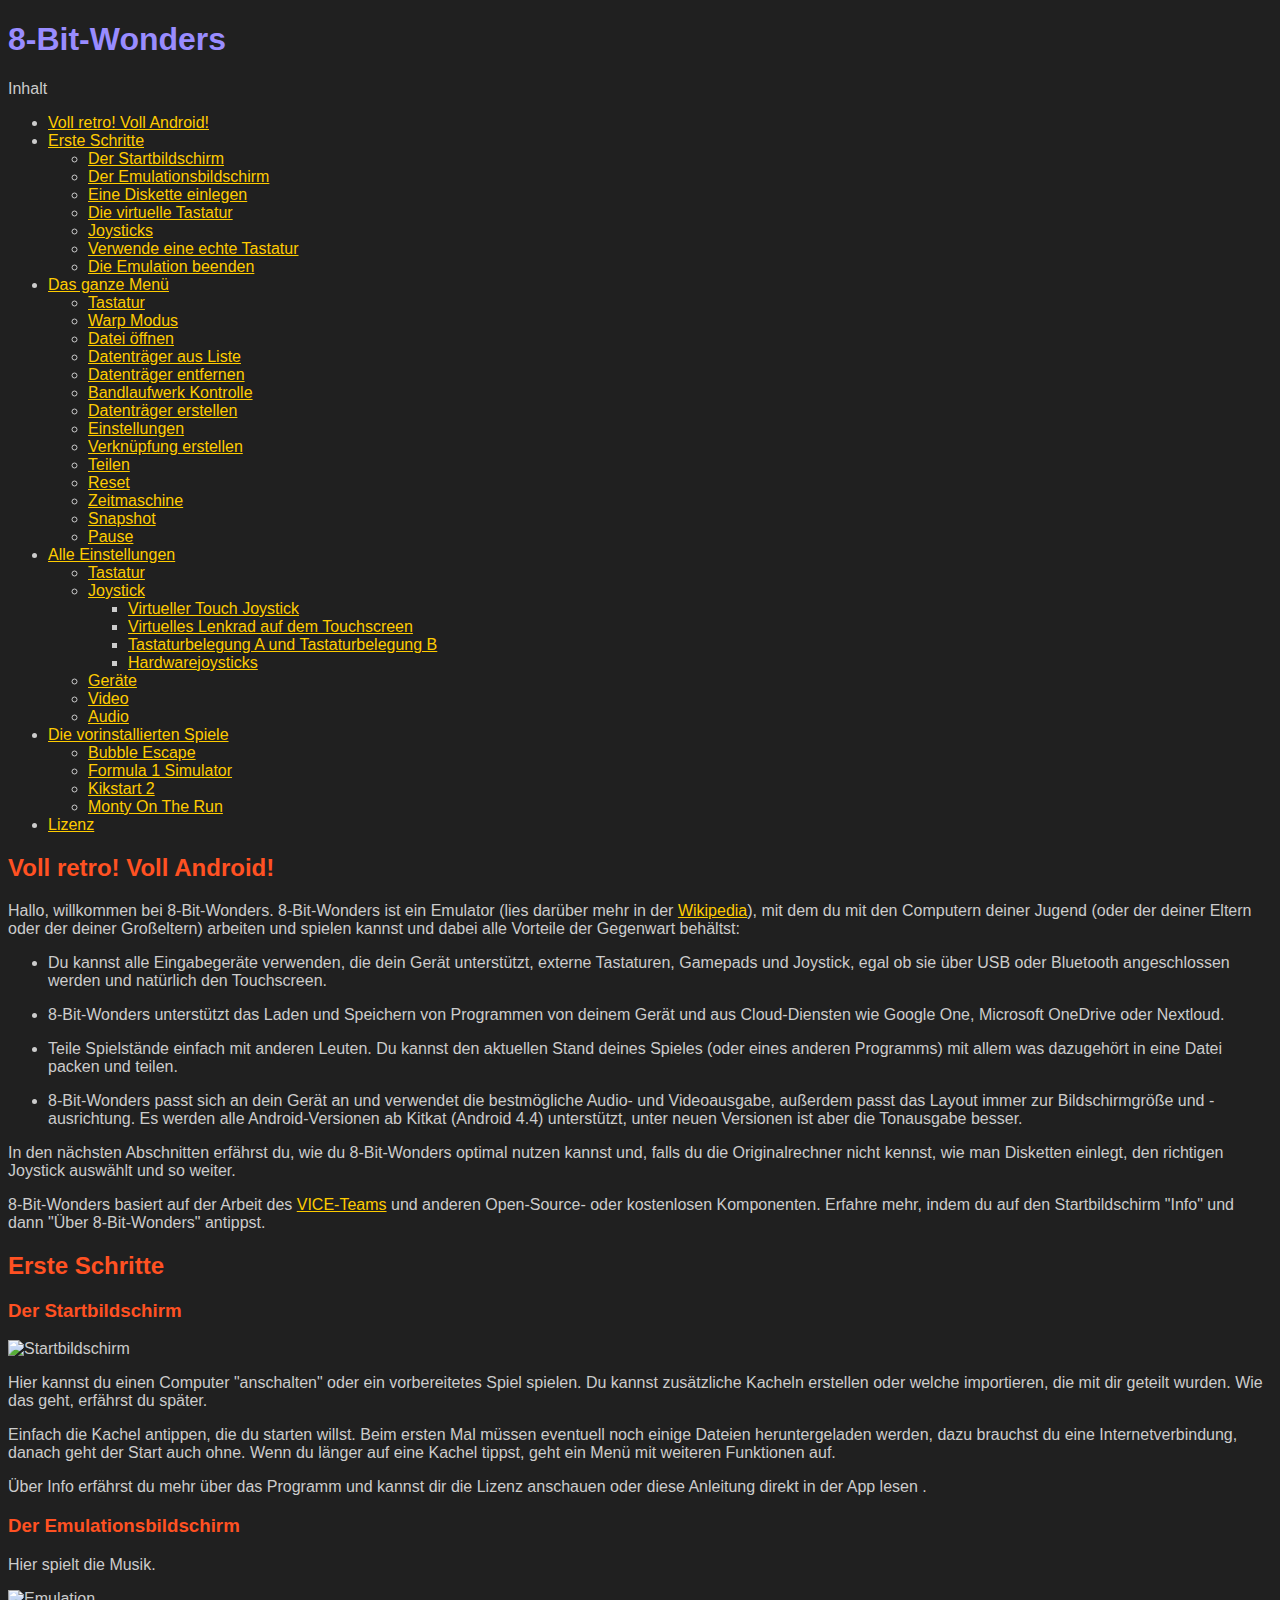
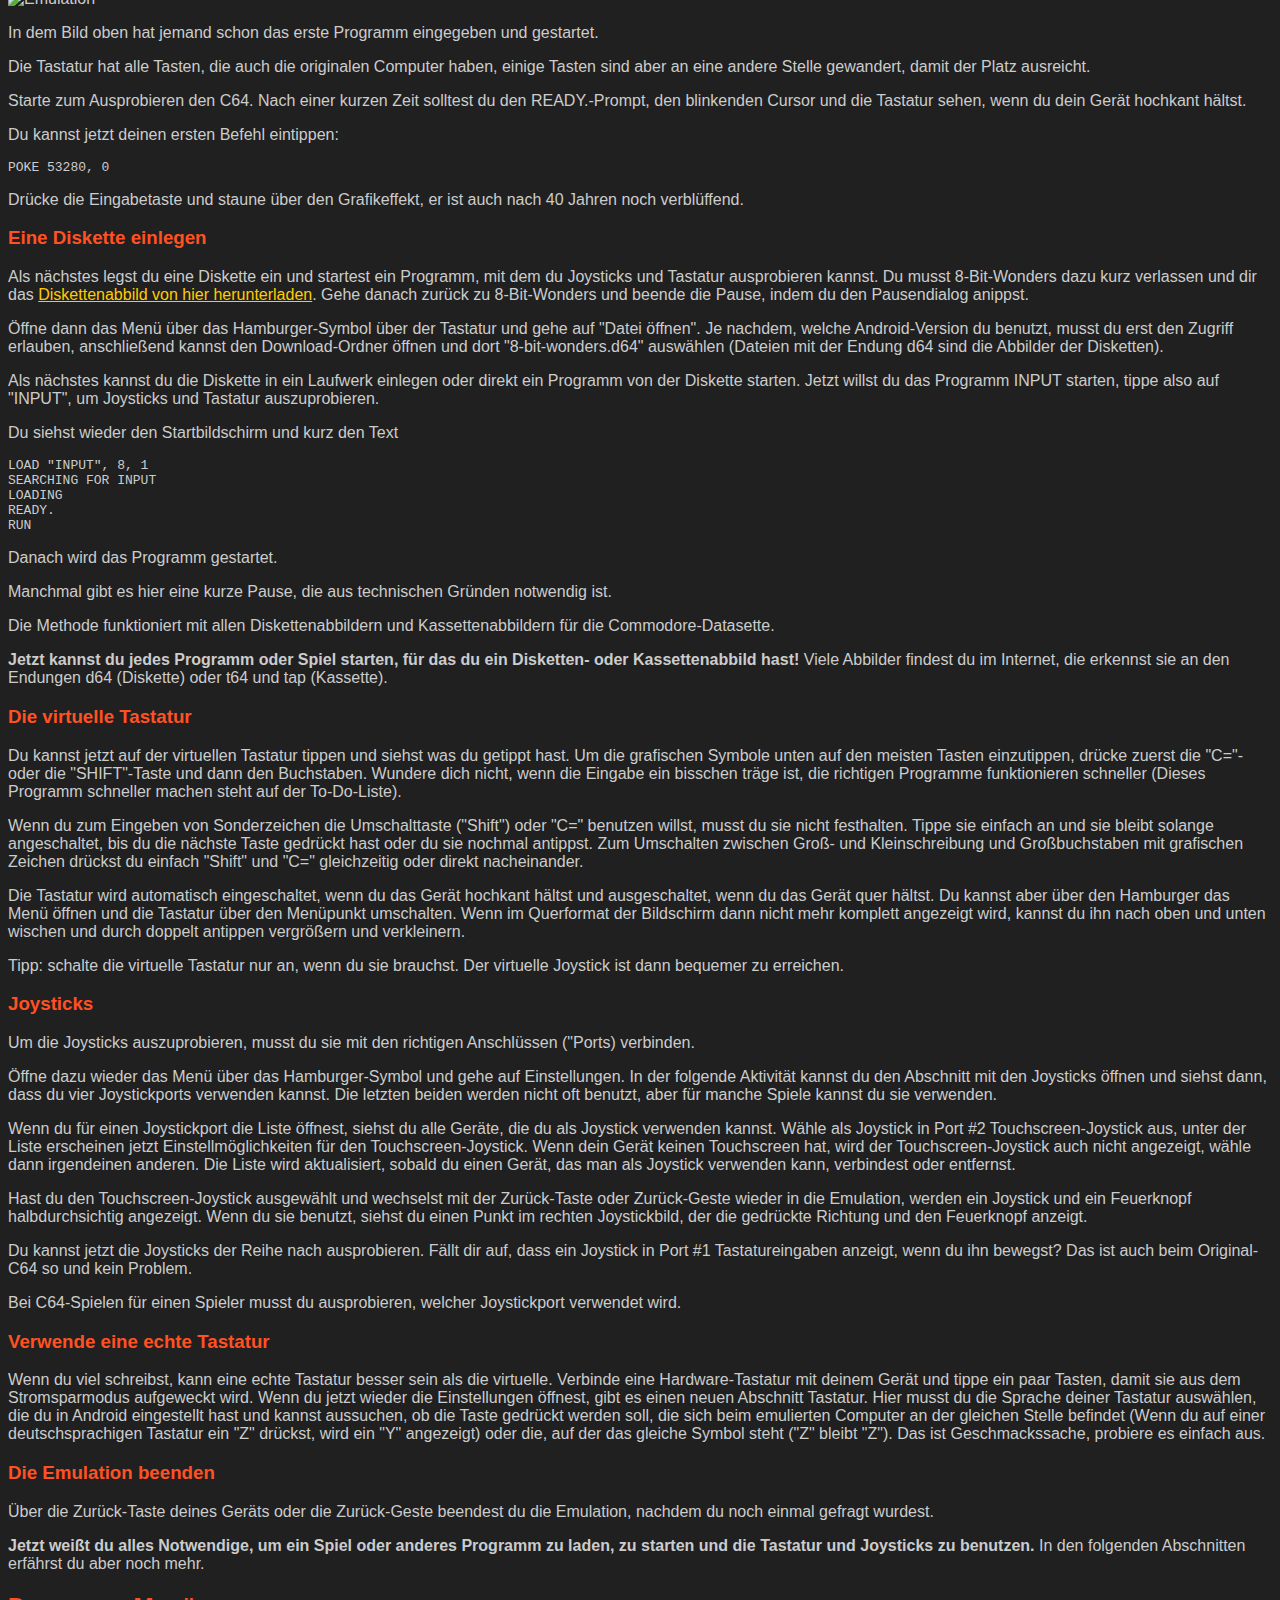
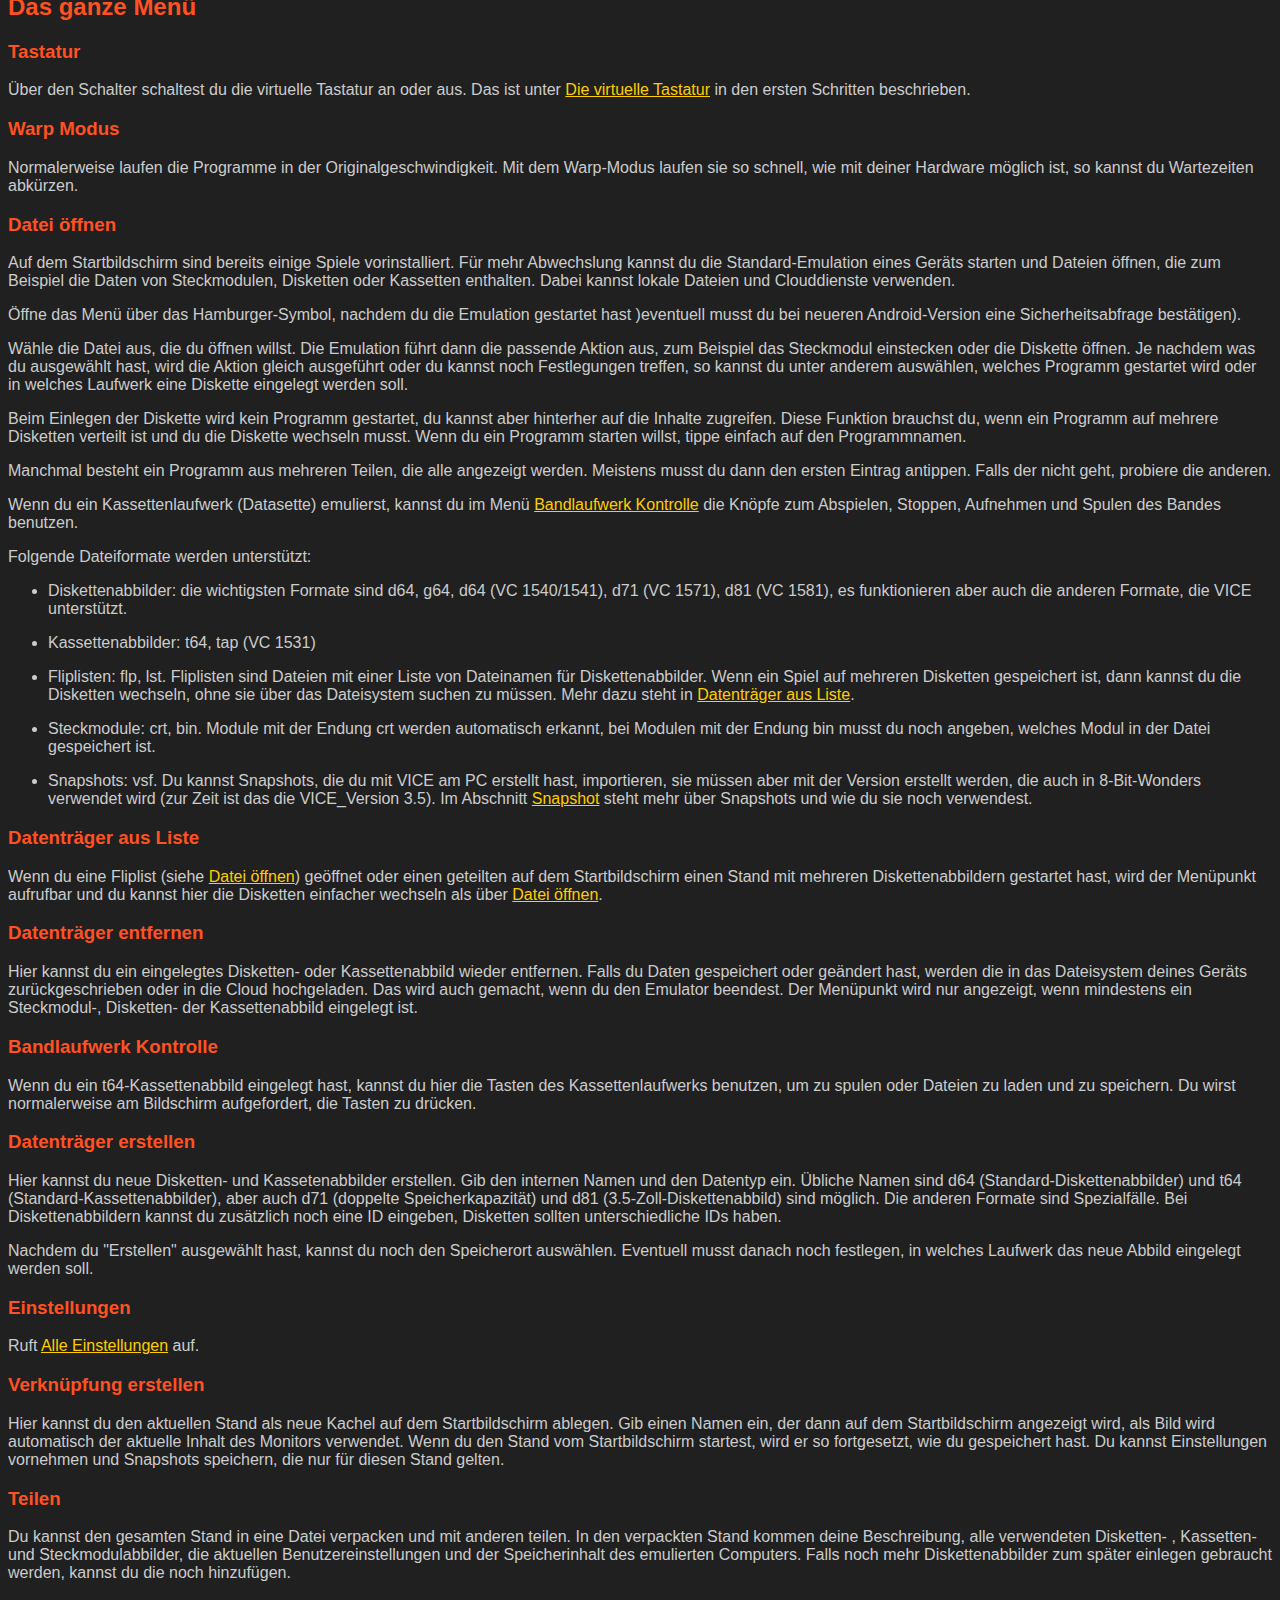
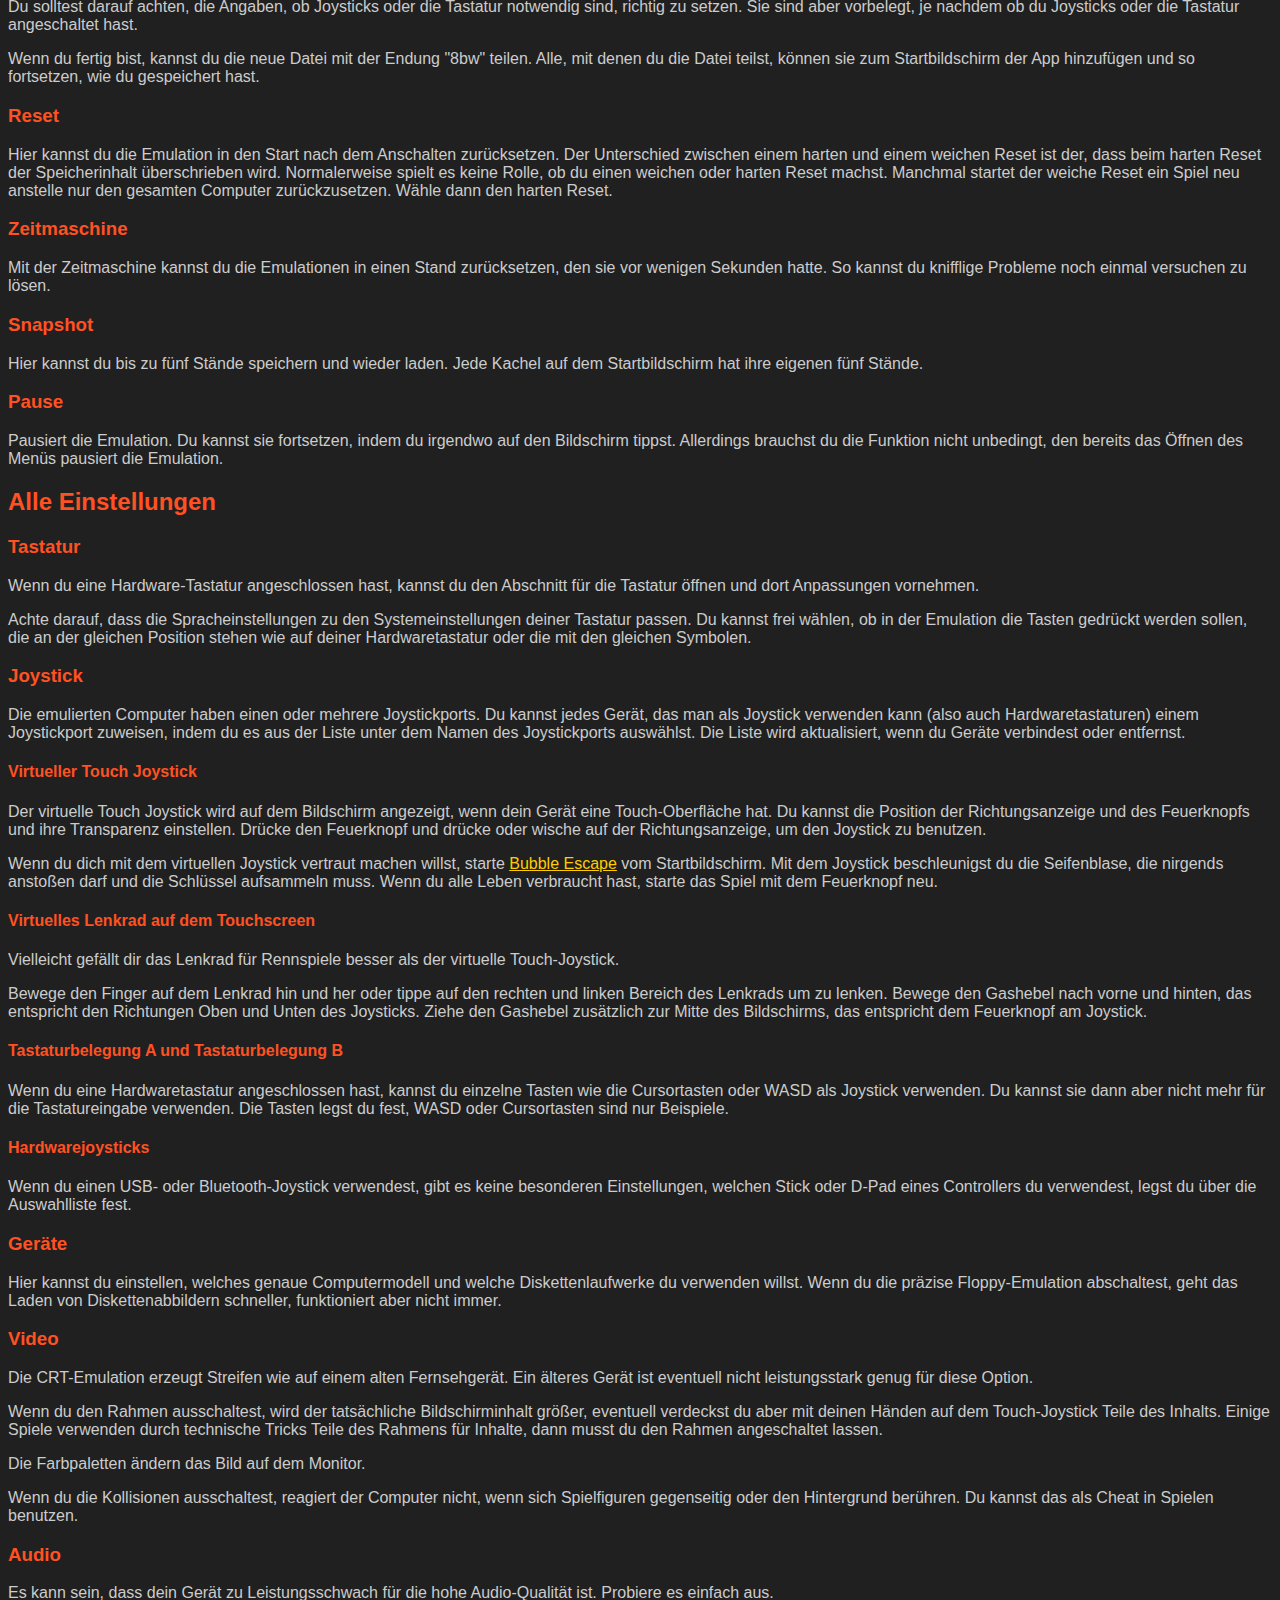
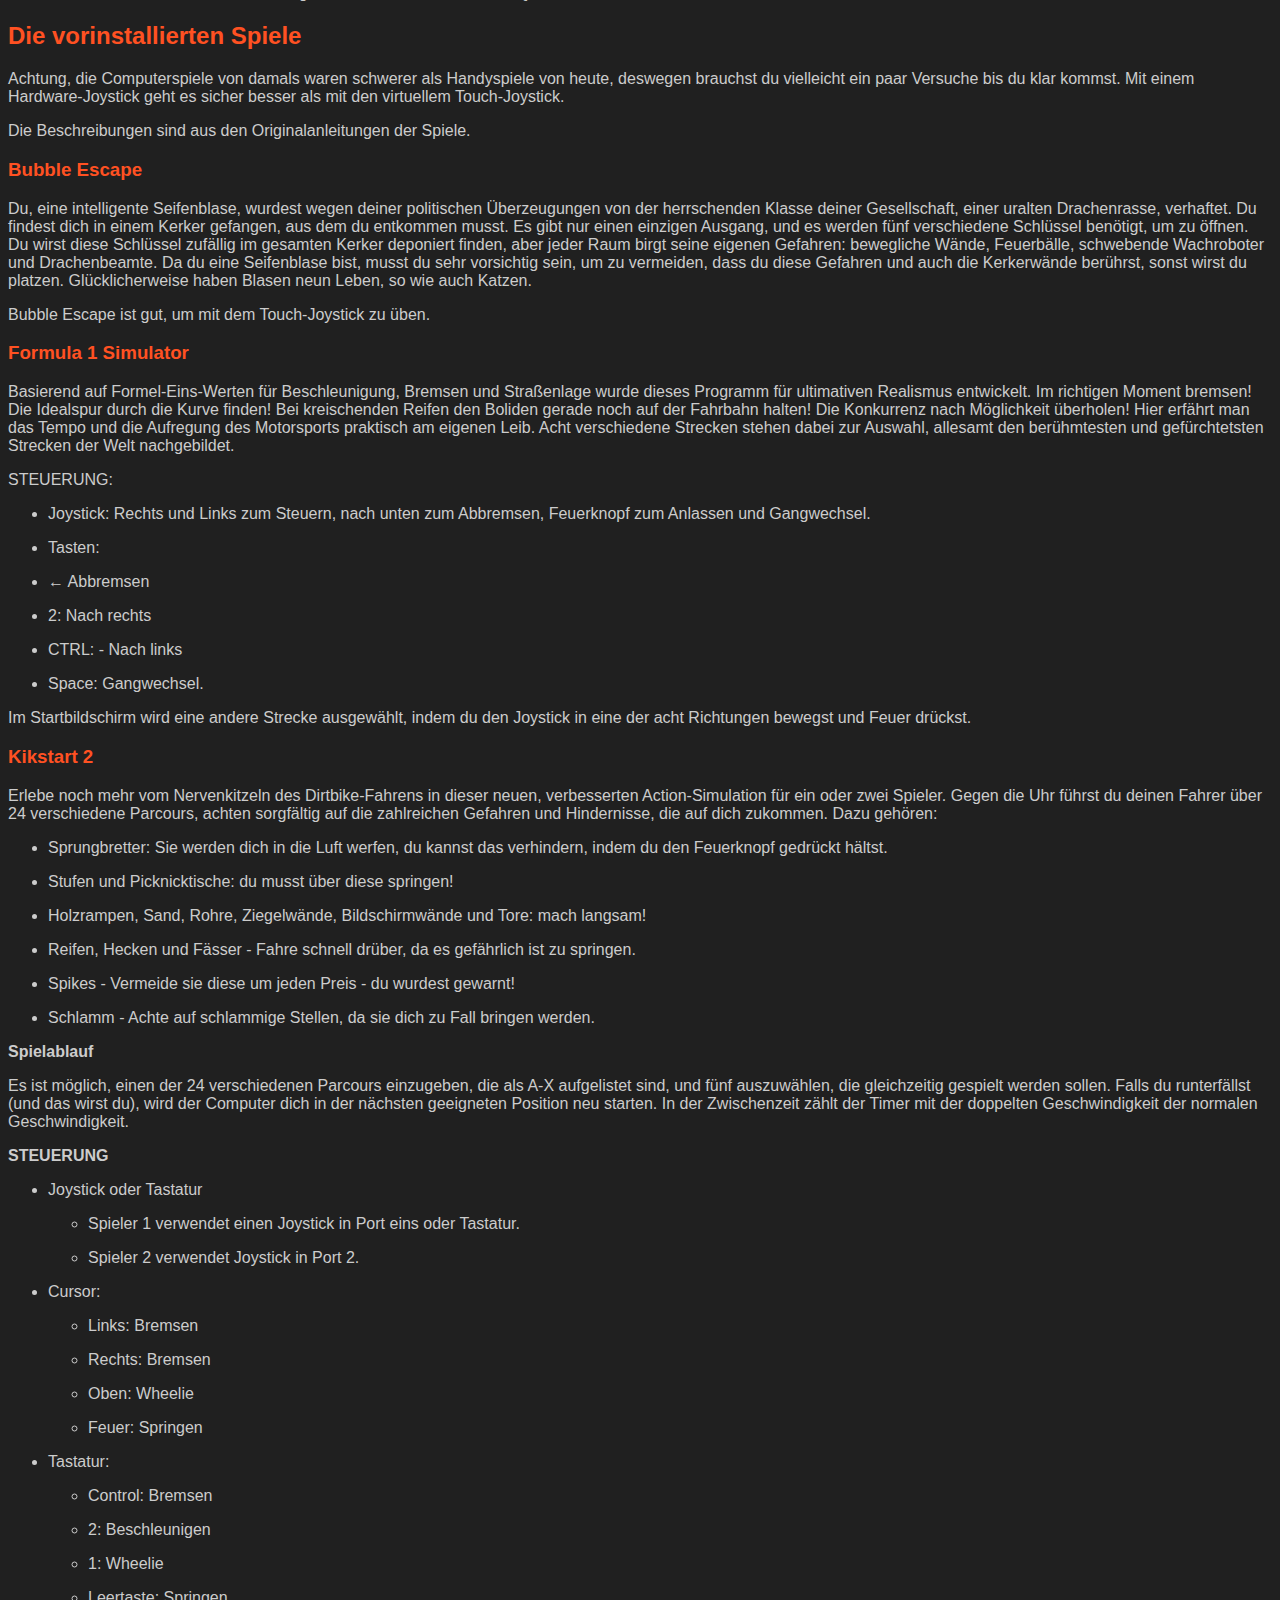
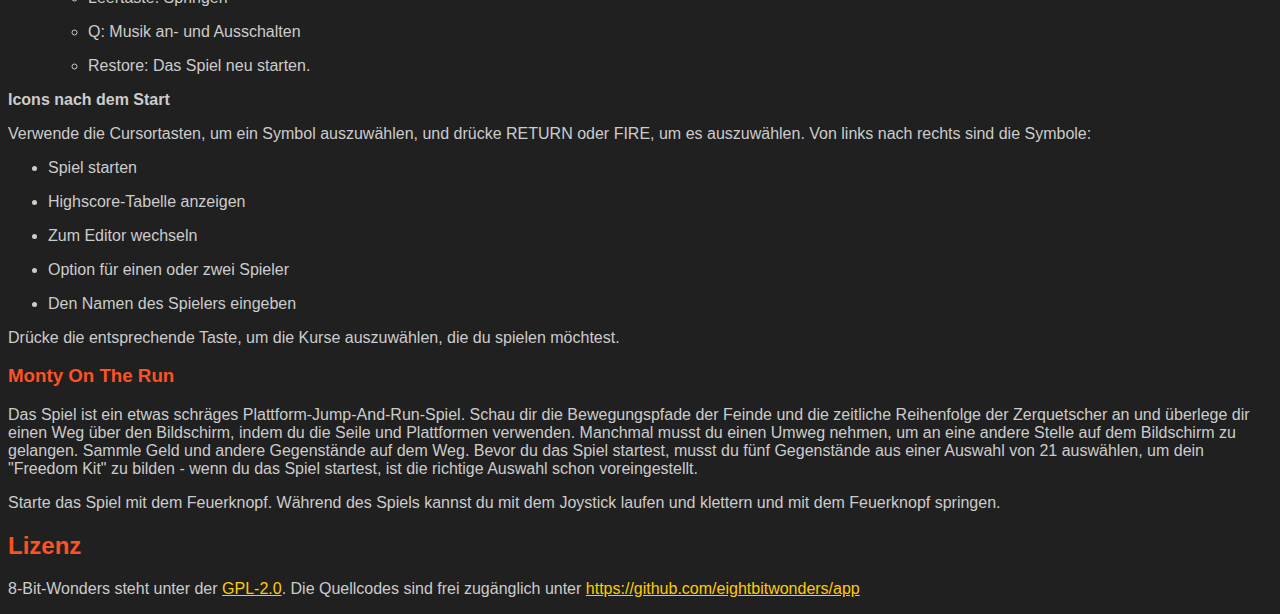
==== manual-de.html @ ad1c925b "#" ====
<!DOCTYPE html>
<html lang="en">
<head>
<meta charset="UTF-8">
<meta http-equiv="X-UA-Compatible" content="IE=edge">
<meta name="viewport" content="width=device-width, initial-scale=1.0">
<meta name="generator" content="Asciidoctor 2.0.16">
<title>8-Bit-Wonders</title>
<style>
/* Asciidoctor default stylesheet | MIT License | https://asciidoctor.org */

@import url(https://cdn.jsdelivr.net/gh/asciidoctor/asciidoctor@2.0/data/stylesheets/asciidoctor-default.css); /* Default asciidoc style framework - important */

/* CUSTOMISATIONS */
/* Change the values in root for quick customisation. If you want even more fine grain... venture further. */

:root{
--maincolor:#202020;
--primarycolor:#998cff;
--secondarycolor:#ff5122;
--tertiarycolor:#9084e7;
--sidebarbackground:#202020;
--linkcolor:#ffcc00;
--linkcoloralternate:#ffcc00;
--white:#cccccc;
}

/* Text styles */

body{font-family: Verdana, Helvetica, sans-serif;background-color: var(--maincolor);color:var(--white);}

h1{color:var(--primarycolor) !important;font-family:Verdana, Helvetica,sans-serif;}
h2,h3,h4,h5,h6{color:var(--secondarycolor) !important;font-family:Verdana, Helvetica,sans-serif;}
.title{color:var(--white) !important;font-family:Verdana, Helvetica,sans-serif;font-style: normal; font-weight: normal;}
p{font-family: Verdana, Helvetica,sans-serif ! important}
toc.toc2 a:link{color:var(--linkcolor);}
blockquote{color:var(--tertiarycolor) !important}
.quoteblock{color:var(--white)}
code{color:var(--linkcoloralternate);background-color: var(--sidebarbackground) !important}
a:hover,a:focus{color:var(--linkcolor);}

img {
  display: block;
  margin-left: auto;
  margin-right: auto;
}
/* Table styles */
th{background-color: var(--maincolor);color:var(--white) !important;}
td{background-color: var(--maincolor);color: var(--linkcoloralternate) !important}



#toc.toc2{background-color:var(--sidebarbackground);}
#toctitle{color:var(--white);}

/* Responsiveness fixes */
video {
  max-width: 100%;
}

@media all and (max-width: 600px) {
  table {
    width: 55vw!important;
    font-size: 3vw;
  }
}

.exampleblock > .content {
  background-color: var(--maincolor);
}

a {
  color: var(--linkcolor);
}

.admonitionblock td.icon .icon-tip::before {
  text-shadow: none;
  color: var(--white);
}
.admonitionblock td.icon .icon-note::before {
  color: var(--tertiarycolor);
}
.admonitionblock td.icon .icon-important::before {
  color: var(--linkcolor);
}
/*.admonitionblock td.icon .icon-caution::before {
  color: var(--linkcoloralternate);
}*/
.admonitionblock td.icon .icon-warning::before {
  color: var(--primarycolor);
}

#preamble > .sectionbody > .paragraph:first-of-type p {
  color: var(--white);
}

.quoteblock blockquote::before {
  color: var(--primarycolor);
}
.quoteblock .attribution cite, .verseblock .attribution cite {
  color: var(--white);
}
.verseblock pre {
  color: var(--white);
}
.quoteblock blockquote, .quoteblock blockquote p {
  color: var(--white);
}

.listingblock.content.pre {
}
.sidebarblock {
  background: var(--sidebarbackground);
}
.literalblock pre, .listingblock pre:not(.highlight), .listingblock pre[class="highlight"], .listingblock pre[class^="highlight "], .listingblock pre.CodeRay, .listingblock pre.prettyprint {
  background: var(--sidebarbackground);
  color: var(--white);
}

#header .details {
  color: var(--white);
}
#header .details span.email a {
  color: var(--linkcoloralternate);
}

</style>
<link rel="stylesheet" href="https://cdnjs.cloudflare.com/ajax/libs/font-awesome/4.7.0/css/font-awesome.min.css">
</head>
<body class="article toc2 toc-left">
<div id="header">
<h1>8-Bit-Wonders</h1>
<div id="toc" class="toc2">
<div id="toctitle">Inhalt</div>
<ul class="sectlevel1">
<li><a href="#_voll_retro_voll_android">Voll retro! Voll Android!</a></li>
<li><a href="#_erste_schritte">Erste Schritte</a>
<ul class="sectlevel2">
<li><a href="#_der_startbildschirm">Der Startbildschirm</a></li>
<li><a href="#_der_emulationsbildschirm">Der Emulationsbildschirm</a></li>
<li><a href="#_eine_diskette_einlegen">Eine Diskette einlegen</a></li>
<li><a href="#_die_virtuelle_tastatur">Die virtuelle Tastatur</a></li>
<li><a href="#_joysticks">Joysticks</a></li>
<li><a href="#_verwende_eine_echte_tastatur">Verwende eine echte Tastatur</a></li>
<li><a href="#_die_emulation_beenden">Die Emulation beenden</a></li>
</ul>
</li>
<li><a href="#_das_ganze_menü">Das ganze Menü</a>
<ul class="sectlevel2">
<li><a href="#_tastatur">Tastatur</a></li>
<li><a href="#_warp_modus">Warp Modus</a></li>
<li><a href="#_datei_öffnen">Datei öffnen</a></li>
<li><a href="#_datenträger_aus_liste">Datenträger aus Liste</a></li>
<li><a href="#_datenträger_entfernen">Datenträger entfernen</a></li>
<li><a href="#_bandlaufwerk_kontrolle">Bandlaufwerk Kontrolle</a></li>
<li><a href="#_datenträger_erstellen">Datenträger erstellen</a></li>
<li><a href="#_einstellungen">Einstellungen</a></li>
<li><a href="#_verknüpfung_erstellen">Verknüpfung erstellen</a></li>
<li><a href="#_teilen">Teilen</a></li>
<li><a href="#_reset">Reset</a></li>
<li><a href="#_zeitmaschine">Zeitmaschine</a></li>
<li><a href="#_snapshot">Snapshot</a></li>
<li><a href="#_pause">Pause</a></li>
</ul>
</li>
<li><a href="#_alle_einstellungen">Alle Einstellungen</a>
<ul class="sectlevel2">
<li><a href="#_tastatur_2">Tastatur</a></li>
<li><a href="#_joystick">Joystick</a>
<ul class="sectlevel3">
<li><a href="#_virtueller_touch_joystick">Virtueller Touch Joystick</a></li>
<li><a href="#_virtuelles_lenkrad_auf_dem_touchscreen">Virtuelles Lenkrad auf dem Touchscreen</a></li>
<li><a href="#_tastaturbelegung_a_und_tastaturbelegung_b">Tastaturbelegung A und Tastaturbelegung B</a></li>
<li><a href="#_hardwarejoysticks">Hardwarejoysticks</a></li>
</ul>
</li>
<li><a href="#_geräte">Geräte</a></li>
<li><a href="#_video">Video</a></li>
<li><a href="#_audio">Audio</a></li>
</ul>
</li>
<li><a href="#_die_vorinstallierten_spiele">Die vorinstallierten Spiele</a>
<ul class="sectlevel2">
<li><a href="#_bubble_escape">Bubble Escape</a></li>
<li><a href="#_formula_1_simulator">Formula 1 Simulator</a></li>
<li><a href="#_kikstart_2">Kikstart 2</a></li>
<li><a href="#_monty_on_the_run">Monty On The Run</a></li>
</ul>
</li>
<li><a href="#_lizenz">Lizenz</a></li>
</ul>
</div>
</div>
<div id="content">
<div class="sect1">
<h2 id="_voll_retro_voll_android">Voll retro! Voll Android!</h2>
<div class="sectionbody">
<div class="paragraph">
<p>Hallo, willkommen bei 8-Bit-Wonders. 8-Bit-Wonders ist ein Emulator (lies darüber mehr in der <a href="https://de.wikipedia.org/wiki/Emulator">Wikipedia</a>), mit dem du mit den Computern deiner Jugend (oder der deiner Eltern oder der deiner Großeltern) arbeiten und spielen kannst und dabei alle Vorteile der Gegenwart behältst:</p>
</div>
<div class="ulist">
<ul>
<li>
<p>Du kannst alle Eingabegeräte verwenden, die dein Gerät unterstützt, externe Tastaturen, Gamepads und Joystick, egal ob sie über USB oder Bluetooth angeschlossen werden und natürlich den Touchscreen.</p>
</li>
<li>
<p>8-Bit-Wonders unterstützt das Laden und Speichern von Programmen von deinem Gerät und aus Cloud-Diensten wie Google One, Microsoft OneDrive oder Nextloud.</p>
</li>
<li>
<p>Teile Spielstände einfach mit anderen Leuten. Du kannst den aktuellen Stand deines Spieles (oder eines anderen Programms) mit allem was dazugehört in eine Datei packen und teilen.</p>
</li>
<li>
<p>8-Bit-Wonders passt sich an dein Gerät an und verwendet die bestmögliche Audio- und Videoausgabe, außerdem passt das Layout immer zur Bildschirmgröße und -ausrichtung. Es werden alle Android-Versionen ab Kitkat (Android 4.4) unterstützt, unter neuen Versionen ist aber die Tonausgabe besser.</p>
</li>
</ul>
</div>
<div class="paragraph">
<p>In den nächsten Abschnitten erfährst du, wie du 8-Bit-Wonders optimal nutzen kannst und, falls du die Originalrechner nicht kennst, wie man Disketten einlegt, den richtigen Joystick auswählt und so weiter.</p>
</div>
<div class="paragraph">
<p>8-Bit-Wonders basiert auf der Arbeit des <a href="https://vice-emu.sourceforge.io/">VICE-Teams</a> und anderen Open-Source- oder kostenlosen Komponenten. Erfahre mehr, indem du auf den Startbildschirm "Info" und dann "Über 8-Bit-Wonders" antippst.</p>
</div>
</div>
</div>
<div class="sect1">
<h2 id="_erste_schritte">Erste Schritte</h2>
<div class="sectionbody">
<div class="sect2">
<h3 id="_der_startbildschirm">Der Startbildschirm</h3>
<div class="imageblock">
<div class="content">
<img src="../images/main.png" alt="Startbildschirm">
</div>
</div>
<div class="paragraph">
<p>Hier kannst du einen Computer "anschalten" oder ein vorbereitetes Spiel spielen. Du kannst zusätzliche Kacheln erstellen oder welche importieren, die mit dir geteilt wurden. Wie das geht, erfährst du später.</p>
</div>
<div class="paragraph">
<p>Einfach die Kachel antippen, die du starten willst.
Beim ersten Mal müssen eventuell noch einige Dateien heruntergeladen werden,
dazu brauchst du eine Internetverbindung, danach geht der Start auch ohne.
Wenn du länger auf eine Kachel tippst, geht ein Menü mit weiteren Funktionen auf.</p>
</div>
<div class="paragraph">
<p>Über Info erfährst du mehr über das Programm und kannst dir die Lizenz anschauen
oder diese Anleitung direkt in der App lesen
.</p>
</div>
</div>
<div class="sect2">
<h3 id="_der_emulationsbildschirm">Der Emulationsbildschirm</h3>
<div class="paragraph">
<p>Hier spielt die Musik.</p>
</div>
<div class="imageblock">
<div class="content">
<img src="../images/emulation-de.png" alt="Emulation">
</div>
</div>
<div class="paragraph">
<p>In dem Bild oben hat jemand schon das erste Programm eingegeben und gestartet.</p>
</div>
<div class="paragraph">
<p>Die Tastatur hat alle Tasten, die auch die originalen Computer haben,
einige Tasten sind aber an eine andere Stelle gewandert, damit der Platz ausreicht.</p>
</div>
<div class="paragraph">
<p>Starte zum Ausprobieren den C64. Nach einer kurzen Zeit solltest du den READY.-Prompt, den blinkenden Cursor und die Tastatur sehen, wenn du dein Gerät hochkant hältst.</p>
</div>
<div class="paragraph">
<p>Du kannst jetzt deinen ersten Befehl eintippen:</p>
</div>
<div class="literalblock">
<div class="content">
<pre>POKE 53280, 0</pre>
</div>
</div>
<div class="paragraph">
<p>Drücke die Eingabetaste und staune über den Grafikeffekt, er ist auch nach 40 Jahren noch verblüffend.</p>
</div>
</div>
<div class="sect2">
<h3 id="_eine_diskette_einlegen">Eine Diskette einlegen</h3>
<div class="paragraph">
<p>Als nächstes legst du eine Diskette ein und startest ein Programm, mit dem du Joysticks und Tastatur ausprobieren kannst.
Du musst 8-Bit-Wonders dazu kurz verlassen und dir das <a href="8bitwonders.d64">Diskettenabbild von hier herunterladen</a>. Gehe danach zurück zu 8-Bit-Wonders und beende die Pause, indem du den Pausendialog anippst.</p>
</div>
<div class="paragraph">
<p>Öffne dann das Menü über das Hamburger-Symbol über der Tastatur und gehe auf "Datei öffnen". Je nachdem, welche Android-Version du benutzt, musst du erst den Zugriff erlauben, anschließend kannst den Download-Ordner öffnen und dort "8-bit-wonders.d64" auswählen (Dateien mit der Endung d64 sind die Abbilder der Disketten).</p>
</div>
<div class="paragraph">
<p>Als nächstes kannst du die Diskette in ein Laufwerk einlegen oder direkt ein Programm von der Diskette starten. Jetzt willst du das Programm INPUT starten, tippe also auf "INPUT", um Joysticks und Tastatur auszuprobieren.</p>
</div>
<div class="paragraph">
<p>Du siehst wieder den Startbildschirm und kurz den Text</p>
</div>
<div class="literalblock">
<div class="content">
<pre>LOAD "INPUT", 8, 1
SEARCHING FOR INPUT
LOADING
READY.
RUN</pre>
</div>
</div>
<div class="paragraph">
<p>Danach wird das Programm gestartet.</p>
</div>
<div class="paragraph">
<p>Manchmal gibt es hier eine kurze Pause, die aus technischen Gründen notwendig ist.</p>
</div>
<div class="paragraph">
<p>Die Methode funktioniert mit allen Diskettenabbildern und Kassettenabbildern für die Commodore-Datasette.</p>
</div>
<div class="paragraph">
<p><strong>Jetzt kannst du jedes Programm oder Spiel starten, für das du ein Disketten- oder Kassettenabbild hast!</strong> Viele Abbilder findest du im Internet, die erkennst sie an den Endungen d64 (Diskette) oder t64 und tap (Kassette).</p>
</div>
</div>
<div class="sect2">
<h3 id="_die_virtuelle_tastatur">Die virtuelle Tastatur</h3>
<div class="paragraph">
<p>Du kannst jetzt auf der virtuellen Tastatur tippen und siehst was du getippt hast. Um die grafischen Symbole unten auf den meisten Tasten einzutippen, drücke zuerst die "C="- oder die "SHIFT"-Taste und dann den Buchstaben. Wundere dich nicht, wenn die Eingabe ein bisschen träge ist, die richtigen Programme funktionieren schneller (Dieses Programm schneller machen steht auf der To-Do-Liste).</p>
</div>
<div class="paragraph">
<p>Wenn du zum Eingeben von Sonderzeichen die Umschalttaste ("Shift") oder "C=" benutzen willst, musst du sie nicht festhalten. Tippe sie einfach an und sie bleibt solange angeschaltet, bis du die nächste Taste gedrückt hast oder du sie nochmal antippst. Zum Umschalten zwischen Groß- und Kleinschreibung und Großbuchstaben mit grafischen Zeichen drückst du einfach "Shift" und "C=" gleichzeitig oder direkt nacheinander.</p>
</div>
<div class="paragraph">
<p>Die Tastatur wird automatisch eingeschaltet, wenn du das Gerät hochkant hältst und ausgeschaltet, wenn du das Gerät quer hältst. Du kannst aber über den Hamburger das Menü öffnen und die Tastatur über den Menüpunkt umschalten. Wenn im Querformat der Bildschirm dann nicht mehr komplett angezeigt wird, kannst du ihn nach oben und unten wischen und durch doppelt antippen vergrößern und verkleinern.</p>
</div>
<div class="paragraph">
<p>Tipp: schalte die virtuelle Tastatur nur an, wenn du sie brauchst. Der virtuelle Joystick ist dann bequemer zu erreichen.</p>
</div>
</div>
<div class="sect2">
<h3 id="_joysticks">Joysticks</h3>
<div class="paragraph">
<p>Um die Joysticks auszuprobieren, musst du sie mit den richtigen Anschlüssen ("Ports) verbinden.</p>
</div>
<div class="paragraph">
<p>Öffne dazu wieder das Menü über das Hamburger-Symbol und gehe auf Einstellungen. In der folgende Aktivität kannst du den Abschnitt mit den Joysticks öffnen und siehst dann, dass du vier Joystickports verwenden kannst. Die letzten beiden werden nicht oft benutzt, aber für manche Spiele kannst du sie verwenden.</p>
</div>
<div class="paragraph">
<p>Wenn du für einen Joystickport die Liste öffnest, siehst du alle Geräte, die du als Joystick verwenden kannst. Wähle als Joystick in Port #2 Touchscreen-Joystick aus, unter der Liste erscheinen jetzt Einstellmöglichkeiten für den Touchscreen-Joystick. Wenn dein Gerät keinen Touchscreen hat, wird der Touchscreen-Joystick auch nicht angezeigt, wähle dann irgendeinen anderen. Die Liste wird aktualisiert, sobald du einen Gerät, das man als Joystick verwenden kann, verbindest oder entfernst.</p>
</div>
<div class="paragraph">
<p>Hast du den Touchscreen-Joystick ausgewählt und wechselst mit der Zurück-Taste oder Zurück-Geste wieder in die Emulation, werden ein Joystick und ein Feuerknopf halbdurchsichtig angezeigt. Wenn du sie benutzt, siehst du einen Punkt im rechten Joystickbild, der die gedrückte Richtung und den Feuerknopf anzeigt.</p>
</div>
<div class="paragraph">
<p>Du kannst jetzt die Joysticks der Reihe nach ausprobieren. Fällt dir auf, dass ein Joystick in Port #1 Tastatureingaben anzeigt, wenn du ihn bewegst? Das ist auch beim Original-C64 so und kein Problem.</p>
</div>
<div class="paragraph">
<p>Bei C64-Spielen für einen Spieler musst du ausprobieren, welcher Joystickport verwendet wird.</p>
</div>
</div>
<div class="sect2">
<h3 id="_verwende_eine_echte_tastatur">Verwende eine echte Tastatur</h3>
<div class="paragraph">
<p>Wenn du viel schreibst, kann eine echte Tastatur besser sein als die virtuelle. Verbinde eine Hardware-Tastatur mit deinem Gerät und tippe ein paar Tasten, damit sie aus dem Stromsparmodus aufgeweckt wird. Wenn du jetzt wieder die Einstellungen öffnest, gibt es einen neuen Abschnitt Tastatur. Hier musst du die Sprache deiner Tastatur auswählen, die du in Android eingestellt hast und kannst aussuchen, ob die Taste gedrückt werden soll, die sich beim emulierten Computer an der gleichen Stelle befindet (Wenn du auf einer deutschsprachigen Tastatur ein "Z" drückst, wird ein "Y" angezeigt) oder die, auf der das gleiche Symbol steht ("Z" bleibt "Z"). Das ist Geschmackssache, probiere es einfach aus.</p>
</div>
</div>
<div class="sect2">
<h3 id="_die_emulation_beenden">Die Emulation beenden</h3>
<div class="paragraph">
<p>Über die Zurück-Taste deines Geräts oder die Zurück-Geste beendest du die Emulation, nachdem du noch einmal gefragt wurdest.</p>
</div>
<div class="paragraph">
<p><strong>Jetzt weißt du alles Notwendige, um ein Spiel oder anderes Programm zu laden, zu starten und die Tastatur und Joysticks zu benutzen.</strong> In den folgenden Abschnitten erfährst du aber noch mehr.</p>
</div>
</div>
</div>
</div>
<div class="sect1">
<h2 id="_das_ganze_menü">Das ganze Menü</h2>
<div class="sectionbody">
<div class="sect2">
<h3 id="_tastatur">Tastatur</h3>
<div class="paragraph">
<p>Über den Schalter schaltest du die virtuelle Tastatur an oder aus. Das ist unter <a href="#_die_virtuelle_tastatur">Die virtuelle Tastatur</a> in den ersten Schritten beschrieben.</p>
</div>
</div>
<div class="sect2">
<h3 id="_warp_modus">Warp Modus</h3>
<div class="paragraph">
<p>Normalerweise laufen die Programme in der Originalgeschwindigkeit. Mit dem Warp-Modus laufen sie so schnell, wie mit deiner Hardware möglich ist, so kannst du Wartezeiten abkürzen.</p>
</div>
</div>
<div class="sect2">
<h3 id="_datei_öffnen">Datei öffnen</h3>
<div class="paragraph">
<p>Auf dem Startbildschirm sind bereits einige Spiele vorinstalliert. Für mehr Abwechslung kannst du
die Standard-Emulation eines Geräts starten und Dateien öffnen, die zum Beispiel die Daten
von Steckmodulen, Disketten oder Kassetten enthalten.
Dabei kannst lokale Dateien und Clouddienste verwenden.</p>
</div>
<div class="paragraph">
<p>Öffne das Menü über das Hamburger-Symbol, nachdem du die Emulation gestartet hast )eventuell musst du bei neueren Android-Version eine Sicherheitsabfrage bestätigen).</p>
</div>
<div class="paragraph">
<p>Wähle die Datei aus, die du öffnen willst.
Die Emulation führt dann die passende Aktion aus,
zum Beispiel das Steckmodul einstecken oder die Diskette öffnen.
Je nachdem was du ausgewählt hast,
wird die Aktion gleich ausgeführt oder du kannst noch Festlegungen treffen,
so kannst du unter anderem auswählen, welches Programm gestartet wird oder in welches Laufwerk eine Diskette eingelegt werden soll.</p>
</div>
<div class="paragraph">
<p>Beim Einlegen der Diskette wird kein Programm gestartet, du kannst aber hinterher auf die Inhalte zugreifen. Diese Funktion brauchst du, wenn ein Programm auf mehrere Disketten verteilt ist und du die Diskette wechseln musst. Wenn du ein Programm starten willst, tippe einfach auf den Programmnamen.</p>
</div>
<div class="paragraph">
<p>Manchmal besteht ein Programm aus mehreren Teilen, die alle angezeigt werden. Meistens musst du dann den ersten Eintrag antippen. Falls der nicht geht, probiere die anderen.</p>
</div>
<div class="paragraph">
<p>Wenn du ein Kassettenlaufwerk (Datasette) emulierst, kannst du im Menü <a href="#_bandlaufwerk_kontrolle">Bandlaufwerk Kontrolle</a>
die Knöpfe zum Abspielen, Stoppen, Aufnehmen und Spulen des Bandes benutzen.</p>
</div>
<div class="paragraph">
<p>Folgende Dateiformate werden unterstützt:</p>
</div>
<div class="ulist">
<ul>
<li>
<p>Diskettenabbilder: die wichtigsten Formate sind d64, g64, d64 (VC 1540/1541), d71 (VC 1571), d81 (VC 1581), es funktionieren aber auch die anderen Formate, die VICE unterstützt.</p>
</li>
<li>
<p>Kassettenabbilder: t64, tap (VC 1531)</p>
</li>
<li>
<p>Fliplisten: flp, lst. Fliplisten sind Dateien mit einer Liste von Dateinamen für Diskettenabbilder. Wenn ein Spiel auf mehreren Disketten gespeichert ist, dann kannst du die Disketten wechseln, ohne sie über das Dateisystem suchen zu müssen. Mehr dazu steht in <a href="#_datenträger_aus_liste">Datenträger aus Liste</a>.</p>
</li>
<li>
<p>Steckmodule: crt, bin. Module mit der Endung crt werden automatisch erkannt, bei Modulen mit der Endung bin musst du noch angeben, welches Modul in der Datei gespeichert ist.</p>
</li>
<li>
<p>Snapshots: vsf. Du kannst Snapshots, die du mit VICE am PC erstellt hast, importieren, sie müssen aber mit der Version erstellt werden, die auch in 8-Bit-Wonders verwendet wird (zur Zeit ist das die VICE_Version 3.5). Im Abschnitt <a href="#_snapshot">Snapshot</a> steht mehr über Snapshots und wie du sie noch verwendest.</p>
</li>
</ul>
</div>
</div>
<div class="sect2">
<h3 id="_datenträger_aus_liste">Datenträger aus Liste</h3>
<div class="paragraph">
<p>Wenn du eine Fliplist (siehe <a href="#_datei_öffnen">Datei öffnen</a>) geöffnet oder einen geteilten auf dem Startbildschirm einen Stand mit mehreren Diskettenabbildern gestartet hast, wird der Menüpunkt aufrufbar und du kannst hier die Disketten einfacher wechseln als über <a href="#_datei_öffnen">Datei öffnen</a>.</p>
</div>
</div>
<div class="sect2">
<h3 id="_datenträger_entfernen">Datenträger entfernen</h3>
<div class="paragraph">
<p>Hier kannst du ein eingelegtes Disketten- oder Kassettenabbild wieder entfernen. Falls du Daten gespeichert oder geändert hast, werden die in das Dateisystem deines Geräts zurückgeschrieben oder in die Cloud hochgeladen. Das wird auch gemacht, wenn du den Emulator beendest. Der Menüpunkt wird nur angezeigt, wenn mindestens ein Steckmodul-, Disketten- der Kassettenabbild eingelegt ist.</p>
</div>
</div>
<div class="sect2">
<h3 id="_bandlaufwerk_kontrolle">Bandlaufwerk Kontrolle</h3>
<div class="paragraph">
<p>Wenn du ein t64-Kassettenabbild eingelegt hast, kannst du hier die Tasten des Kassettenlaufwerks benutzen, um zu spulen oder Dateien zu laden und zu speichern. Du wirst normalerweise am Bildschirm aufgefordert, die Tasten zu drücken.</p>
</div>
</div>
<div class="sect2">
<h3 id="_datenträger_erstellen">Datenträger erstellen</h3>
<div class="paragraph">
<p>Hier kannst du neue Disketten- und Kassetenabbilder erstellen. Gib den internen Namen und den Datentyp ein. Übliche Namen sind d64 (Standard-Diskettenabbilder)  und t64 (Standard-Kassettenabbilder), aber auch d71 (doppelte Speicherkapazität) und d81 (3.5-Zoll-Diskettenabbild) sind möglich. Die anderen Formate sind Spezialfälle. Bei Diskettenabbildern kannst du zusätzlich noch eine ID eingeben, Disketten sollten unterschiedliche IDs haben.</p>
</div>
<div class="paragraph">
<p>Nachdem du "Erstellen" ausgewählt hast, kannst du noch den Speicherort auswählen. Eventuell musst danach noch festlegen, in welches Laufwerk das neue Abbild eingelegt werden soll.</p>
</div>
</div>
<div class="sect2">
<h3 id="_einstellungen">Einstellungen</h3>
<div class="paragraph">
<p>Ruft <a href="#_alle_einstellungen">Alle Einstellungen</a> auf.</p>
</div>
</div>
<div class="sect2">
<h3 id="_verknüpfung_erstellen">Verknüpfung erstellen</h3>
<div class="paragraph">
<p>Hier kannst du den aktuellen Stand als neue Kachel auf dem Startbildschirm ablegen. Gib einen Namen ein, der dann auf dem Startbildschirm angezeigt wird, als Bild wird automatisch der aktuelle Inhalt des Monitors verwendet. Wenn du den Stand vom Startbildschirm startest, wird er so fortgesetzt, wie du gespeichert hast.
Du kannst Einstellungen vornehmen und Snapshots speichern, die nur für diesen Stand gelten.</p>
</div>
</div>
<div class="sect2">
<h3 id="_teilen">Teilen</h3>
<div class="paragraph">
<p>Du kannst den gesamten Stand in eine Datei verpacken und mit anderen teilen. In den verpackten Stand kommen deine Beschreibung, alle verwendeten Disketten- , Kassetten- und Steckmodulabbilder, die aktuellen Benutzereinstellungen und der Speicherinhalt des emulierten Computers. Falls noch mehr Diskettenabbilder zum später einlegen gebraucht werden, kannst du die noch hinzufügen.</p>
</div>
<div class="paragraph">
<p>Du solltest darauf achten, die Angaben, ob Joysticks oder die Tastatur notwendig sind, richtig zu setzen. Sie sind aber vorbelegt, je nachdem ob du Joysticks oder die Tastatur angeschaltet hast.</p>
</div>
<div class="paragraph">
<p>Wenn du fertig bist, kannst du die neue Datei mit der Endung "8bw" teilen. Alle, mit denen du die Datei teilst, können sie zum Startbildschirm der App hinzufügen und so fortsetzen, wie du gespeichert hast.</p>
</div>
</div>
<div class="sect2">
<h3 id="_reset">Reset</h3>
<div class="paragraph">
<p>Hier kannst du die Emulation in den Start nach dem Anschalten zurücksetzen. Der Unterschied zwischen einem harten und einem weichen Reset ist der, dass beim harten Reset der Speicherinhalt überschrieben wird. Normalerweise spielt es keine Rolle, ob du einen weichen oder harten Reset machst. Manchmal startet der weiche Reset ein Spiel neu anstelle nur den gesamten Computer zurückzusetzen. Wähle dann den harten Reset.</p>
</div>
</div>
<div class="sect2">
<h3 id="_zeitmaschine">Zeitmaschine</h3>
<div class="paragraph">
<p>Mit der Zeitmaschine kannst du die Emulationen in einen Stand zurücksetzen, den sie vor wenigen Sekunden hatte. So kannst du knifflige Probleme noch einmal versuchen zu lösen.</p>
</div>
</div>
<div class="sect2">
<h3 id="_snapshot">Snapshot</h3>
<div class="paragraph">
<p>Hier kannst du bis zu fünf Stände speichern und wieder laden. Jede Kachel auf dem Startbildschirm hat ihre eigenen fünf Stände.</p>
</div>
</div>
<div class="sect2">
<h3 id="_pause">Pause</h3>
<div class="paragraph">
<p>Pausiert die Emulation. Du kannst sie fortsetzen, indem du irgendwo auf den Bildschirm tippst. Allerdings brauchst du die Funktion nicht unbedingt, den bereits das Öffnen des Menüs pausiert die Emulation.</p>
</div>
</div>
</div>
</div>
<div class="sect1">
<h2 id="_alle_einstellungen">Alle Einstellungen</h2>
<div class="sectionbody">
<div class="sect2">
<h3 id="_tastatur_2">Tastatur</h3>
<div class="paragraph">
<p>Wenn du eine Hardware-Tastatur angeschlossen hast, kannst du den Abschnitt für die Tastatur öffnen
und dort Anpassungen vornehmen.</p>
</div>
<div class="paragraph">
<p>Achte darauf, dass die Spracheinstellungen zu den Systemeinstellungen
deiner Tastatur passen.
Du kannst frei wählen, ob in der Emulation die Tasten gedrückt werden sollen, die an der gleichen Position stehen wie auf deiner Hardwaretastatur oder die mit den gleichen Symbolen.</p>
</div>
</div>
<div class="sect2">
<h3 id="_joystick">Joystick</h3>
<div class="paragraph">
<p>Die emulierten Computer haben einen oder mehrere Joystickports. Du kannst jedes Gerät, das man als Joystick verwenden kann (also auch Hardwaretastaturen) einem Joystickport zuweisen, indem du es aus der Liste unter dem Namen des Joystickports auswählst. Die Liste wird aktualisiert, wenn du Geräte verbindest oder entfernst.</p>
</div>
<div class="sect3">
<h4 id="_virtueller_touch_joystick">Virtueller Touch Joystick</h4>
<div class="paragraph">
<p>Der virtuelle Touch Joystick wird auf dem Bildschirm angezeigt, wenn dein Gerät eine Touch-Oberfläche hat.
Du kannst die Position der Richtungsanzeige und des Feuerknopfs und ihre Transparenz einstellen.
Drücke den Feuerknopf und drücke oder wische auf der Richtungsanzeige, um den Joystick zu benutzen.</p>
</div>
<div class="paragraph">
<p>Wenn du dich mit dem virtuellen Joystick vertraut machen willst, starte <a href="#_bubble_escape">Bubble Escape</a> vom
Startbildschirm. Mit dem Joystick beschleunigst du die Seifenblase, die nirgends anstoßen darf
und die Schlüssel aufsammeln muss. Wenn du alle Leben verbraucht hast, starte das Spiel mit dem
Feuerknopf neu.</p>
</div>
</div>
<div class="sect3">
<h4 id="_virtuelles_lenkrad_auf_dem_touchscreen">Virtuelles Lenkrad auf dem Touchscreen</h4>
<div class="paragraph">
<p>Vielleicht gefällt dir das Lenkrad für Rennspiele besser als der virtuelle Touch-Joystick.</p>
</div>
<div class="paragraph">
<p>Bewege den Finger auf dem Lenkrad
hin und her oder tippe auf den rechten und linken Bereich des Lenkrads um zu lenken.
Bewege den Gashebel nach vorne und hinten, das entspricht den Richtungen Oben und Unten des Joysticks.
Ziehe den Gashebel zusätzlich zur Mitte des Bildschirms, das entspricht dem Feuerknopf am Joystick.</p>
</div>
</div>
<div class="sect3">
<h4 id="_tastaturbelegung_a_und_tastaturbelegung_b">Tastaturbelegung A und Tastaturbelegung B</h4>
<div class="paragraph">
<p>Wenn du eine Hardwaretastatur angeschlossen hast, kannst du einzelne Tasten wie die Cursortasten
oder WASD als Joystick verwenden. Du kannst sie dann aber nicht mehr für die Tastatureingabe verwenden. Die Tasten legst du fest, WASD oder Cursortasten sind nur Beispiele.</p>
</div>
</div>
<div class="sect3">
<h4 id="_hardwarejoysticks">Hardwarejoysticks</h4>
<div class="paragraph">
<p>Wenn du einen USB- oder Bluetooth-Joystick verwendest, gibt es keine besonderen Einstellungen, welchen Stick oder D-Pad eines Controllers du verwendest, legst du über die Auswahlliste fest.</p>
</div>
</div>
</div>
<div class="sect2">
<h3 id="_geräte">Geräte</h3>
<div class="paragraph">
<p>Hier kannst du einstellen, welches genaue Computermodell und welche Diskettenlaufwerke du verwenden willst. Wenn du die präzise Floppy-Emulation abschaltest, geht das Laden von Diskettenabbildern schneller, funktioniert aber nicht immer.</p>
</div>
</div>
<div class="sect2">
<h3 id="_video">Video</h3>
<div class="paragraph">
<p>Die CRT-Emulation erzeugt Streifen wie auf einem alten Fernsehgerät. Ein älteres Gerät ist eventuell nicht leistungsstark genug für diese Option.</p>
</div>
<div class="paragraph">
<p>Wenn du den Rahmen ausschaltest, wird der tatsächliche Bildschirminhalt größer, eventuell verdeckst du aber mit deinen Händen auf dem Touch-Joystick Teile des Inhalts. Einige Spiele verwenden durch technische Tricks Teile des Rahmens für Inhalte, dann musst du den Rahmen angeschaltet lassen.</p>
</div>
<div class="paragraph">
<p>Die Farbpaletten ändern das Bild auf dem Monitor.</p>
</div>
<div class="paragraph">
<p>Wenn du die Kollisionen ausschaltest, reagiert der Computer nicht, wenn sich Spielfiguren gegenseitig oder den Hintergrund berühren. Du kannst das als Cheat in Spielen benutzen.</p>
</div>
</div>
<div class="sect2">
<h3 id="_audio">Audio</h3>
<div class="paragraph">
<p>Es kann sein, dass dein Gerät zu Leistungsschwach für die hohe Audio-Qualität ist. Probiere es einfach aus.</p>
</div>
</div>
</div>
</div>
<div class="sect1">
<h2 id="_die_vorinstallierten_spiele">Die vorinstallierten Spiele</h2>
<div class="sectionbody">
<div class="paragraph">
<p>Achtung, die Computerspiele von damals waren schwerer als Handyspiele von heute, deswegen brauchst du vielleicht ein paar Versuche bis du klar kommst. Mit einem Hardware-Joystick geht es sicher besser als mit den virtuellem Touch-Joystick.</p>
</div>
<div class="paragraph">
<p>Die Beschreibungen sind aus den Originalanleitungen der Spiele.</p>
</div>
<div class="sect2">
<h3 id="_bubble_escape">Bubble Escape</h3>
<div class="paragraph">
<p>Du, eine intelligente Seifenblase, wurdest wegen deiner politischen Überzeugungen von der herrschenden Klasse deiner Gesellschaft, einer uralten Drachenrasse, verhaftet. Du findest dich in einem Kerker gefangen, aus dem du entkommen musst. Es gibt nur einen einzigen Ausgang, und es werden fünf verschiedene Schlüssel benötigt, um zu öffnen. Du wirst diese Schlüssel zufällig im gesamten Kerker deponiert finden, aber jeder Raum birgt seine eigenen Gefahren: bewegliche Wände, Feuerbälle, schwebende Wachroboter und Drachenbeamte. Da du eine Seifenblase bist, musst du sehr vorsichtig sein, um zu vermeiden, dass du diese Gefahren und auch die Kerkerwände berührst, sonst wirst du platzen. Glücklicherweise haben Blasen neun Leben, so wie auch Katzen.</p>
</div>
<div class="paragraph">
<p>Bubble Escape ist gut, um mit dem Touch-Joystick zu üben.</p>
</div>
</div>
<div class="sect2">
<h3 id="_formula_1_simulator">Formula 1 Simulator</h3>
<div class="paragraph">
<p>Basierend auf Formel-Eins-Werten für Beschleunigung, Bremsen und Straßenlage wurde dieses Programm für ultimativen Realismus entwickelt. Im richtigen Moment bremsen! Die Idealspur durch die Kurve finden! Bei kreischenden Reifen den Boliden gerade noch auf der Fahrbahn halten! Die Konkurrenz nach Möglichkeit überholen! Hier erfährt man das Tempo und die Aufregung des Motorsports praktisch am eigenen Leib. Acht verschiedene Strecken stehen dabei zur Auswahl, allesamt den berühmtesten und gefürchtetsten Strecken der Welt nachgebildet.</p>
</div>
<div class="paragraph">
<p>STEUERUNG:</p>
</div>
<div class="ulist">
<ul>
<li>
<p>Joystick: Rechts und Links zum Steuern, nach unten zum Abbremsen, Feuerknopf zum Anlassen und Gangwechsel.</p>
</li>
<li>
<p>Tasten:</p>
</li>
<li>
<p>&#8592; Abbremsen</p>
</li>
<li>
<p>2: Nach rechts</p>
</li>
<li>
<p>CTRL: - Nach links</p>
</li>
<li>
<p>Space: Gangwechsel.</p>
</li>
</ul>
</div>
<div class="paragraph">
<p>Im Startbildschirm wird eine andere Strecke ausgewählt, indem du den Joystick in eine der acht Richtungen bewegst und Feuer drückst.</p>
</div>
</div>
<div class="sect2">
<h3 id="_kikstart_2">Kikstart 2</h3>
<div class="paragraph">
<p>Erlebe noch mehr vom Nervenkitzeln des Dirtbike-Fahrens in dieser neuen, verbesserten Action-Simulation für ein oder zwei Spieler. Gegen die Uhr führst du deinen Fahrer über 24 verschiedene Parcours, achten sorgfältig auf die zahlreichen Gefahren und Hindernisse, die auf dich zukommen.
Dazu gehören:</p>
</div>
<div class="ulist">
<ul>
<li>
<p>Sprungbretter: Sie werden dich in die Luft werfen, du kannst das verhindern, indem du den Feuerknopf gedrückt hältst.</p>
</li>
<li>
<p>Stufen und Picknicktische: du musst über diese springen!</p>
</li>
<li>
<p>Holzrampen, Sand, Rohre, Ziegelwände, Bildschirmwände und Tore: mach langsam!</p>
</li>
<li>
<p>Reifen, Hecken und Fässer - Fahre schnell drüber, da es gefährlich ist zu springen.</p>
</li>
<li>
<p>Spikes - Vermeide sie diese um jeden Preis - du wurdest gewarnt!</p>
</li>
<li>
<p>Schlamm - Achte auf schlammige Stellen, da sie dich zu Fall bringen werden.</p>
</li>
</ul>
</div>
<div class="paragraph">
<p><strong>Spielablauf</strong></p>
</div>
<div class="paragraph">
<p>Es ist möglich, einen der 24 verschiedenen Parcours einzugeben, die als A-X aufgelistet sind, und fünf auszuwählen, die gleichzeitig gespielt werden sollen. Falls du runterfällst (und das wirst du), wird der Computer dich in der nächsten geeigneten Position neu starten. In der Zwischenzeit zählt der Timer mit der doppelten Geschwindigkeit der normalen Geschwindigkeit.</p>
</div>
<div class="paragraph">
<p><strong>STEUERUNG</strong></p>
</div>
<div class="ulist">
<ul>
<li>
<p>Joystick oder Tastatur</p>
<div class="ulist">
<ul>
<li>
<p>Spieler 1 verwendet einen Joystick in Port eins oder Tastatur.</p>
</li>
<li>
<p>Spieler 2 verwendet Joystick in Port 2.</p>
</li>
</ul>
</div>
</li>
<li>
<p>Cursor:</p>
<div class="ulist">
<ul>
<li>
<p>Links: Bremsen</p>
</li>
<li>
<p>Rechts: Bremsen</p>
</li>
<li>
<p>Oben: Wheelie</p>
</li>
<li>
<p>Feuer: Springen</p>
</li>
</ul>
</div>
</li>
<li>
<p>Tastatur:</p>
<div class="ulist">
<ul>
<li>
<p>Control: Bremsen</p>
</li>
<li>
<p>2: Beschleunigen</p>
</li>
<li>
<p>1:  Wheelie</p>
</li>
<li>
<p>Leertaste: Springen</p>
</li>
<li>
<p>Q: Musik an- und Ausschalten</p>
</li>
<li>
<p>Restore: Das Spiel neu starten.</p>
</li>
</ul>
</div>
</li>
</ul>
</div>
<div class="paragraph">
<p><strong>Icons nach dem Start</strong></p>
</div>
<div class="paragraph">
<p>Verwende die Cursortasten, um ein Symbol auszuwählen, und drücke RETURN oder FIRE, um es auszuwählen.
Von links nach rechts sind die Symbole:</p>
</div>
<div class="ulist">
<ul>
<li>
<p>Spiel starten</p>
</li>
<li>
<p>Highscore-Tabelle anzeigen</p>
</li>
<li>
<p>Zum Editor wechseln</p>
</li>
<li>
<p>Option für einen oder zwei Spieler</p>
</li>
<li>
<p>Den Namen des Spielers eingeben</p>
</li>
</ul>
</div>
<div class="paragraph">
<p>Drücke die entsprechende Taste, um die Kurse auszuwählen, die du spielen möchtest.</p>
</div>
</div>
<div class="sect2">
<h3 id="_monty_on_the_run">Monty On The Run</h3>
<div class="paragraph">
<p>Das Spiel ist ein etwas schräges Plattform-Jump-And-Run-Spiel. Schau dir die Bewegungspfade der Feinde und die zeitliche Reihenfolge der Zerquetscher an und überlege dir einen Weg über den Bildschirm, indem du die Seile und Plattformen verwenden. Manchmal musst du einen Umweg nehmen, um an eine andere Stelle auf dem Bildschirm zu gelangen. Sammle Geld und andere Gegenstände auf dem Weg. Bevor du das Spiel startest, musst du fünf Gegenstände aus einer Auswahl von 21 auswählen, um dein "Freedom Kit" zu bilden - wenn du das Spiel startest, ist die richtige Auswahl schon voreingestellt.</p>
</div>
<div class="paragraph">
<p>Starte das Spiel mit dem Feuerknopf. Während des Spiels kannst du mit dem Joystick laufen und klettern und mit dem Feuerknopf springen.</p>
</div>
</div>
</div>
</div>
<div class="sect1">
<h2 id="_lizenz">Lizenz</h2>
<div class="sectionbody">
<div class="paragraph">
<p>8-Bit-Wonders steht unter der <a href="https://opensource.org/licenses/GPL-2.0">GPL-2.0</a>. Die Quellcodes sind frei zugänglich unter <a href="https://github.com/eightbitwonders/app" class="bare">https://github.com/eightbitwonders/app</a></p>
</div>
</div>
</div>
</div>
</body>
</html>
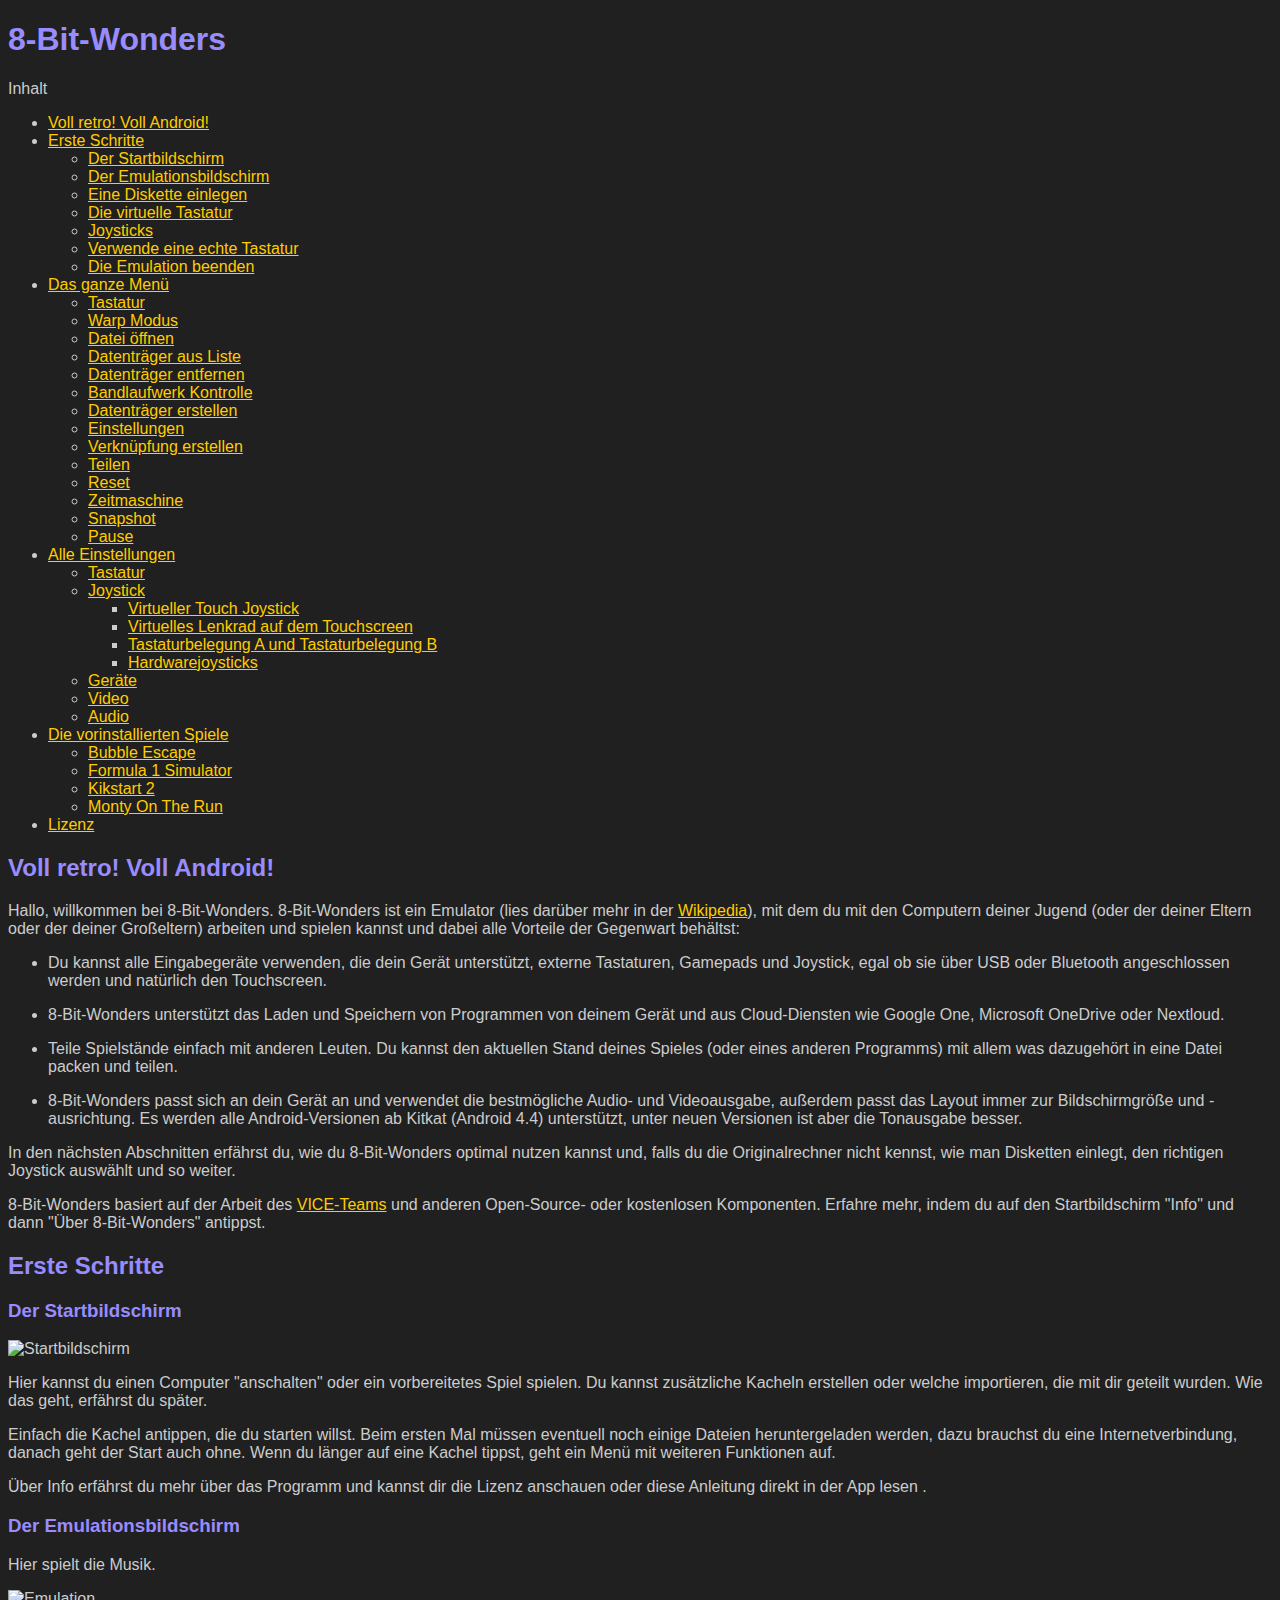
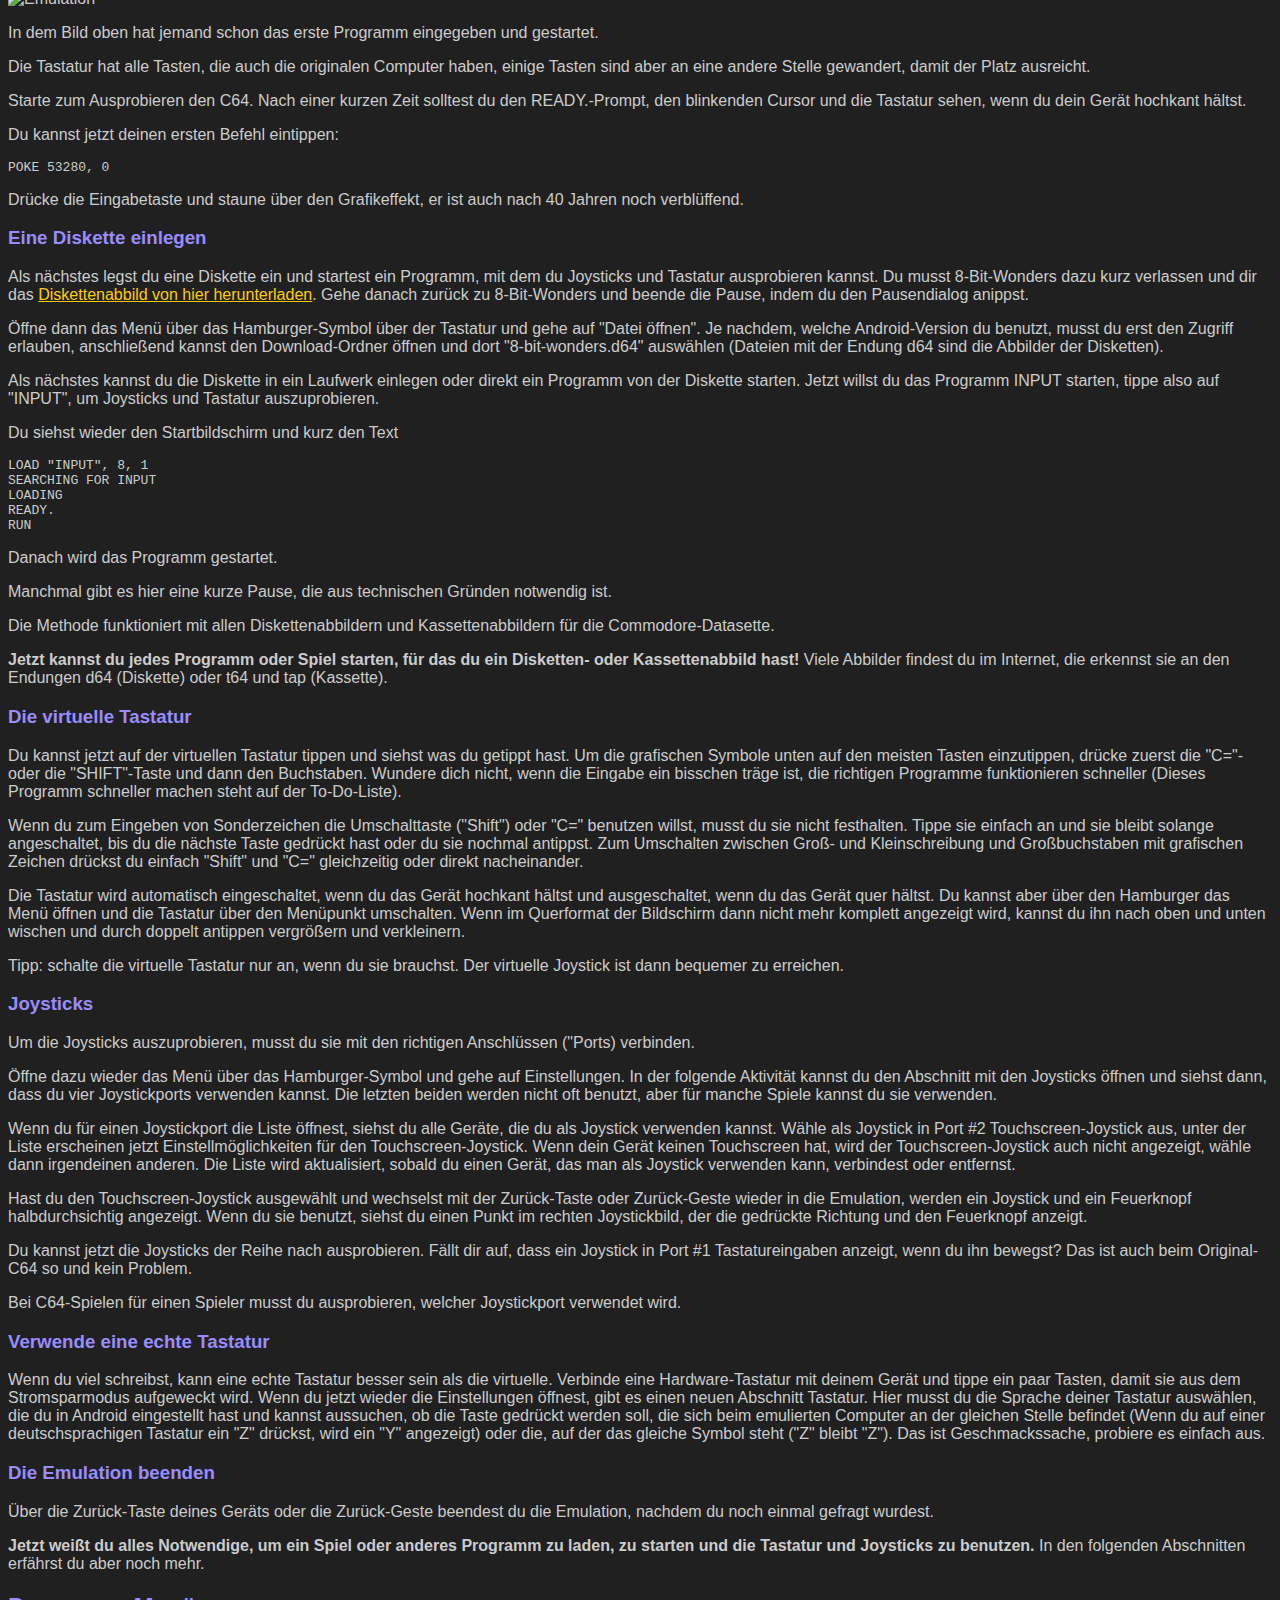
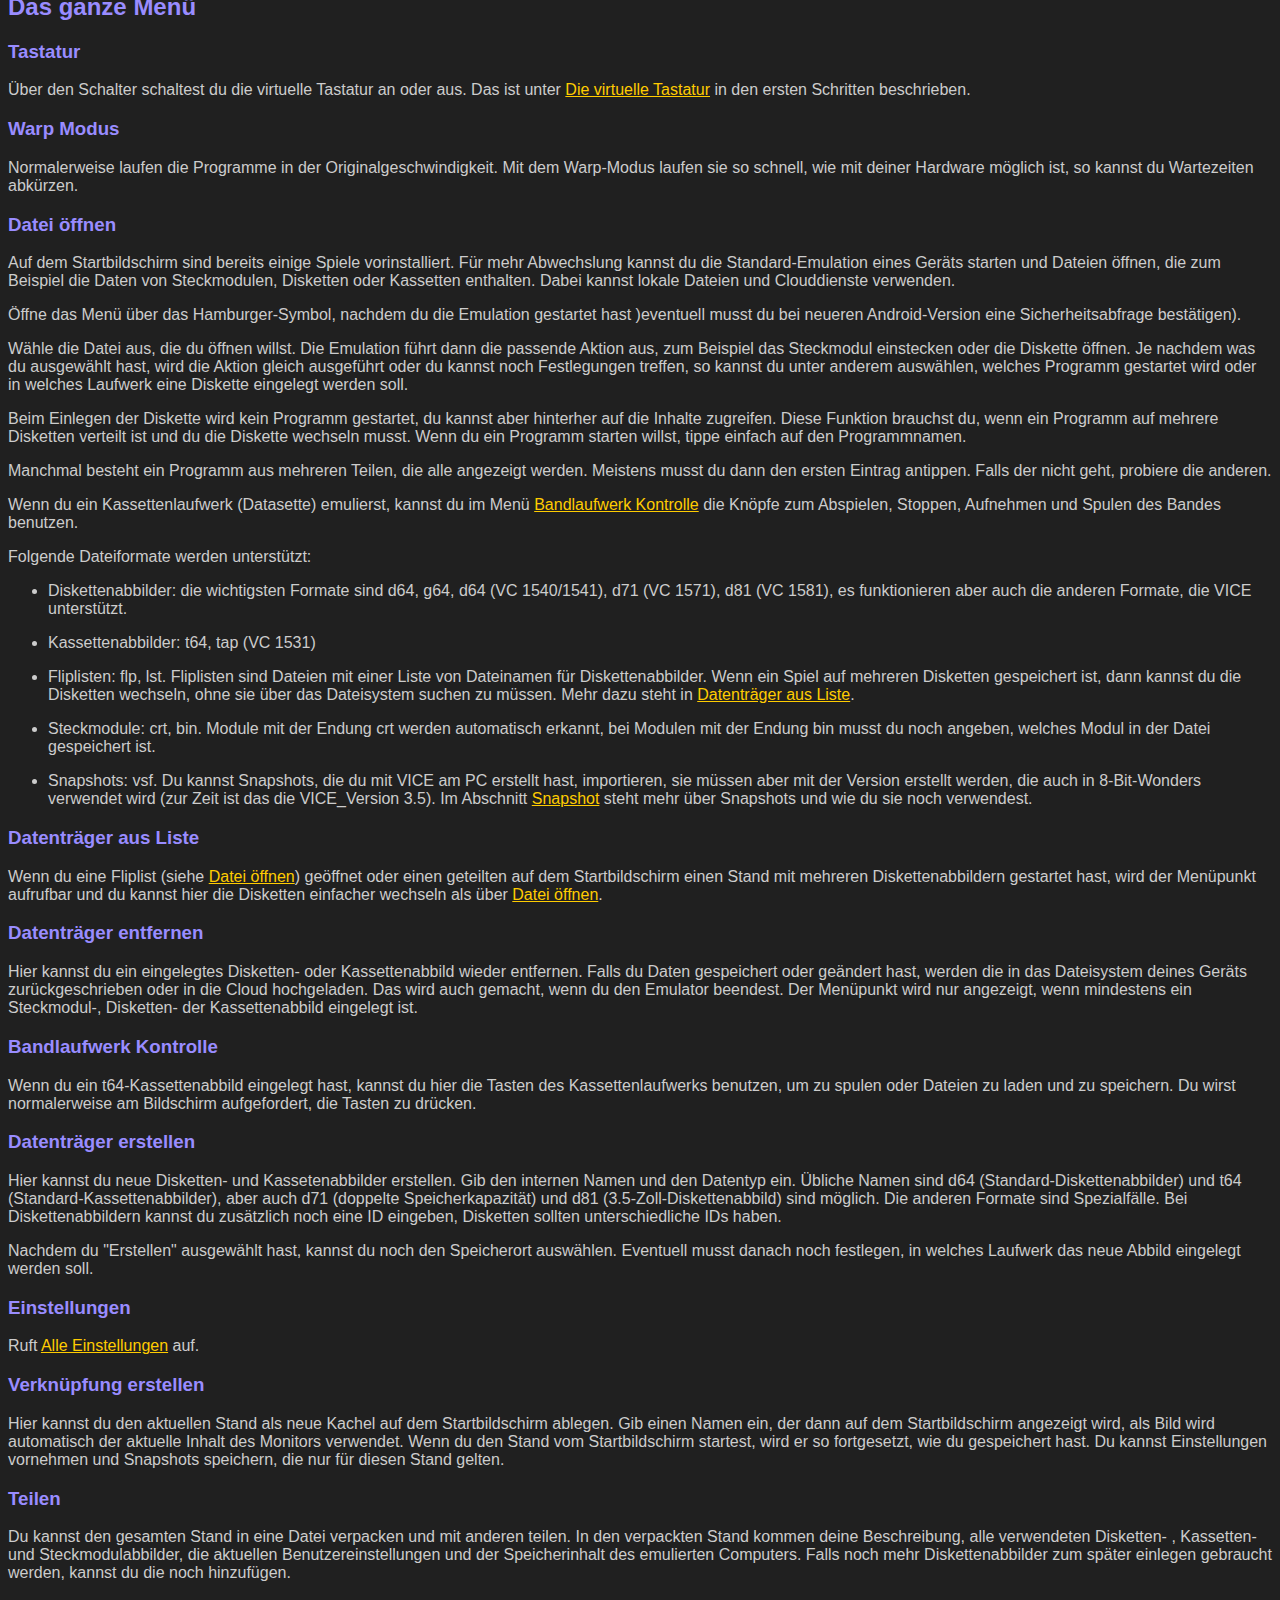
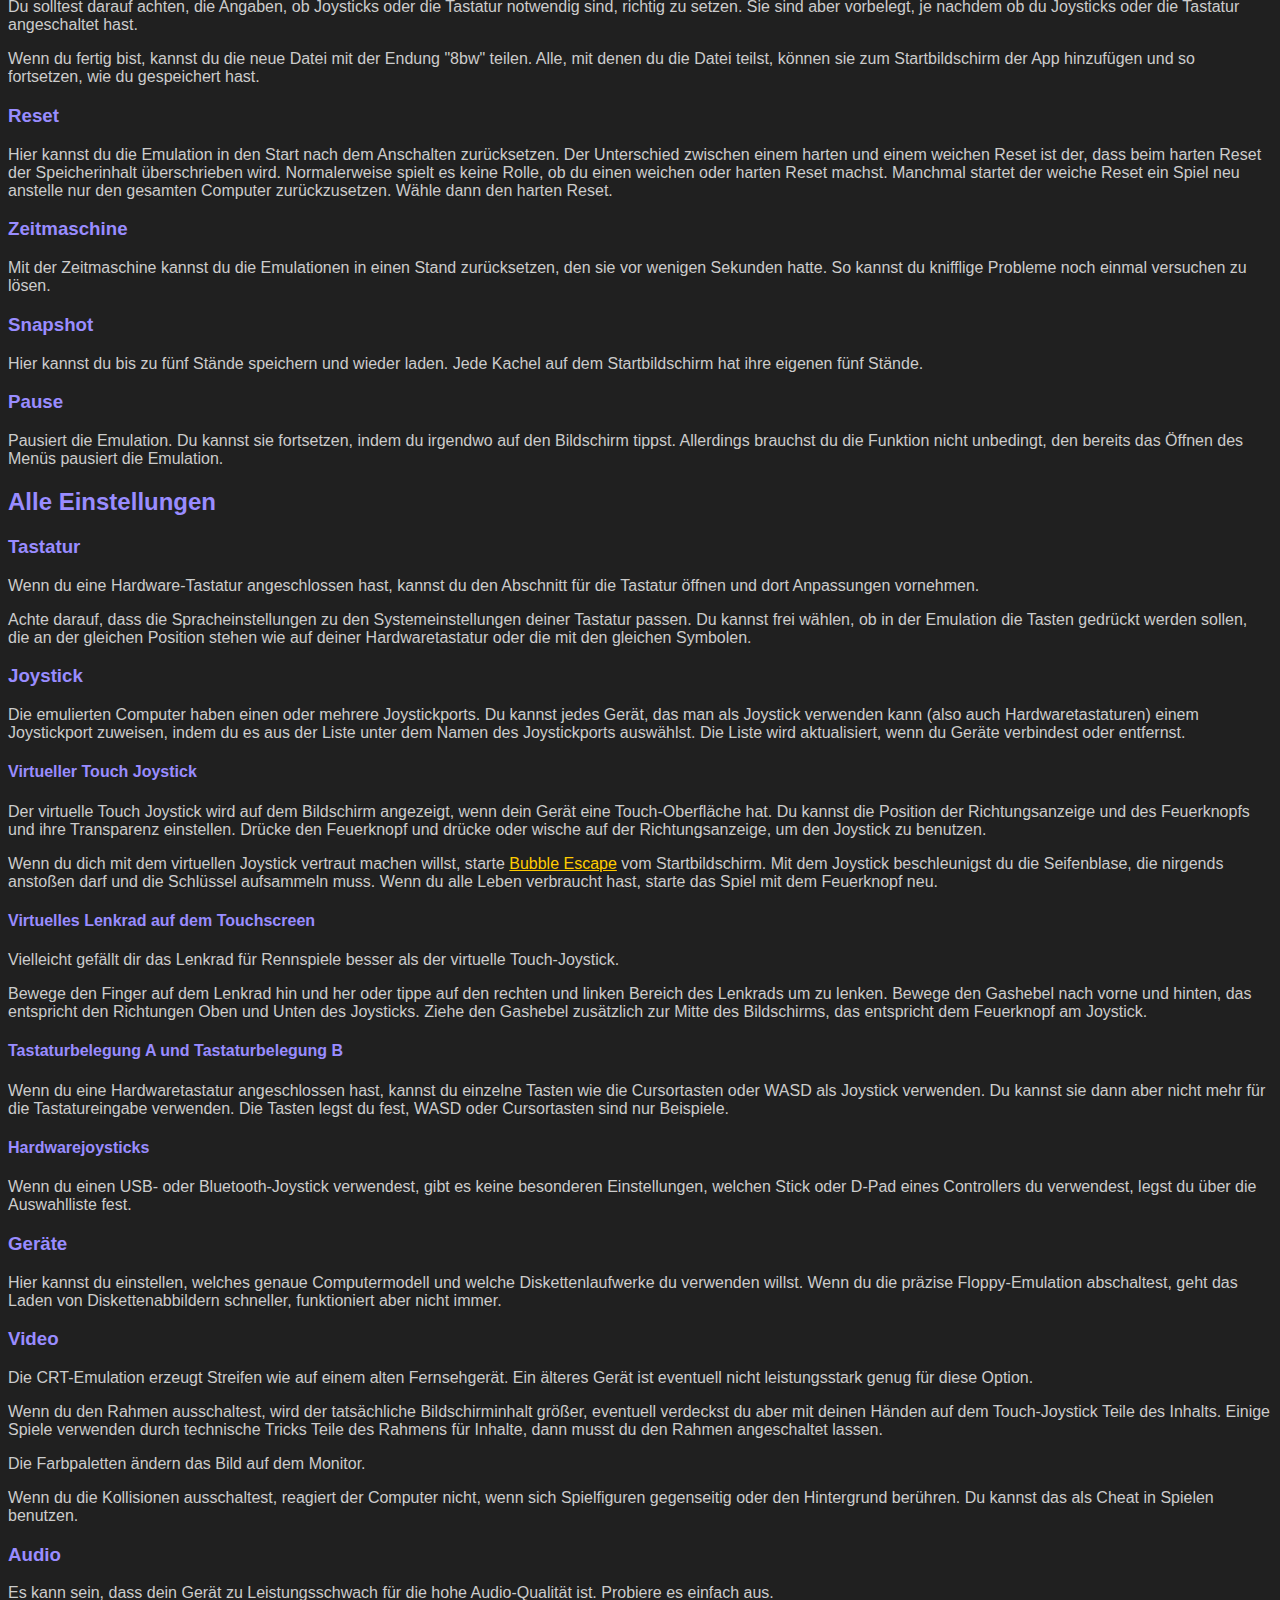
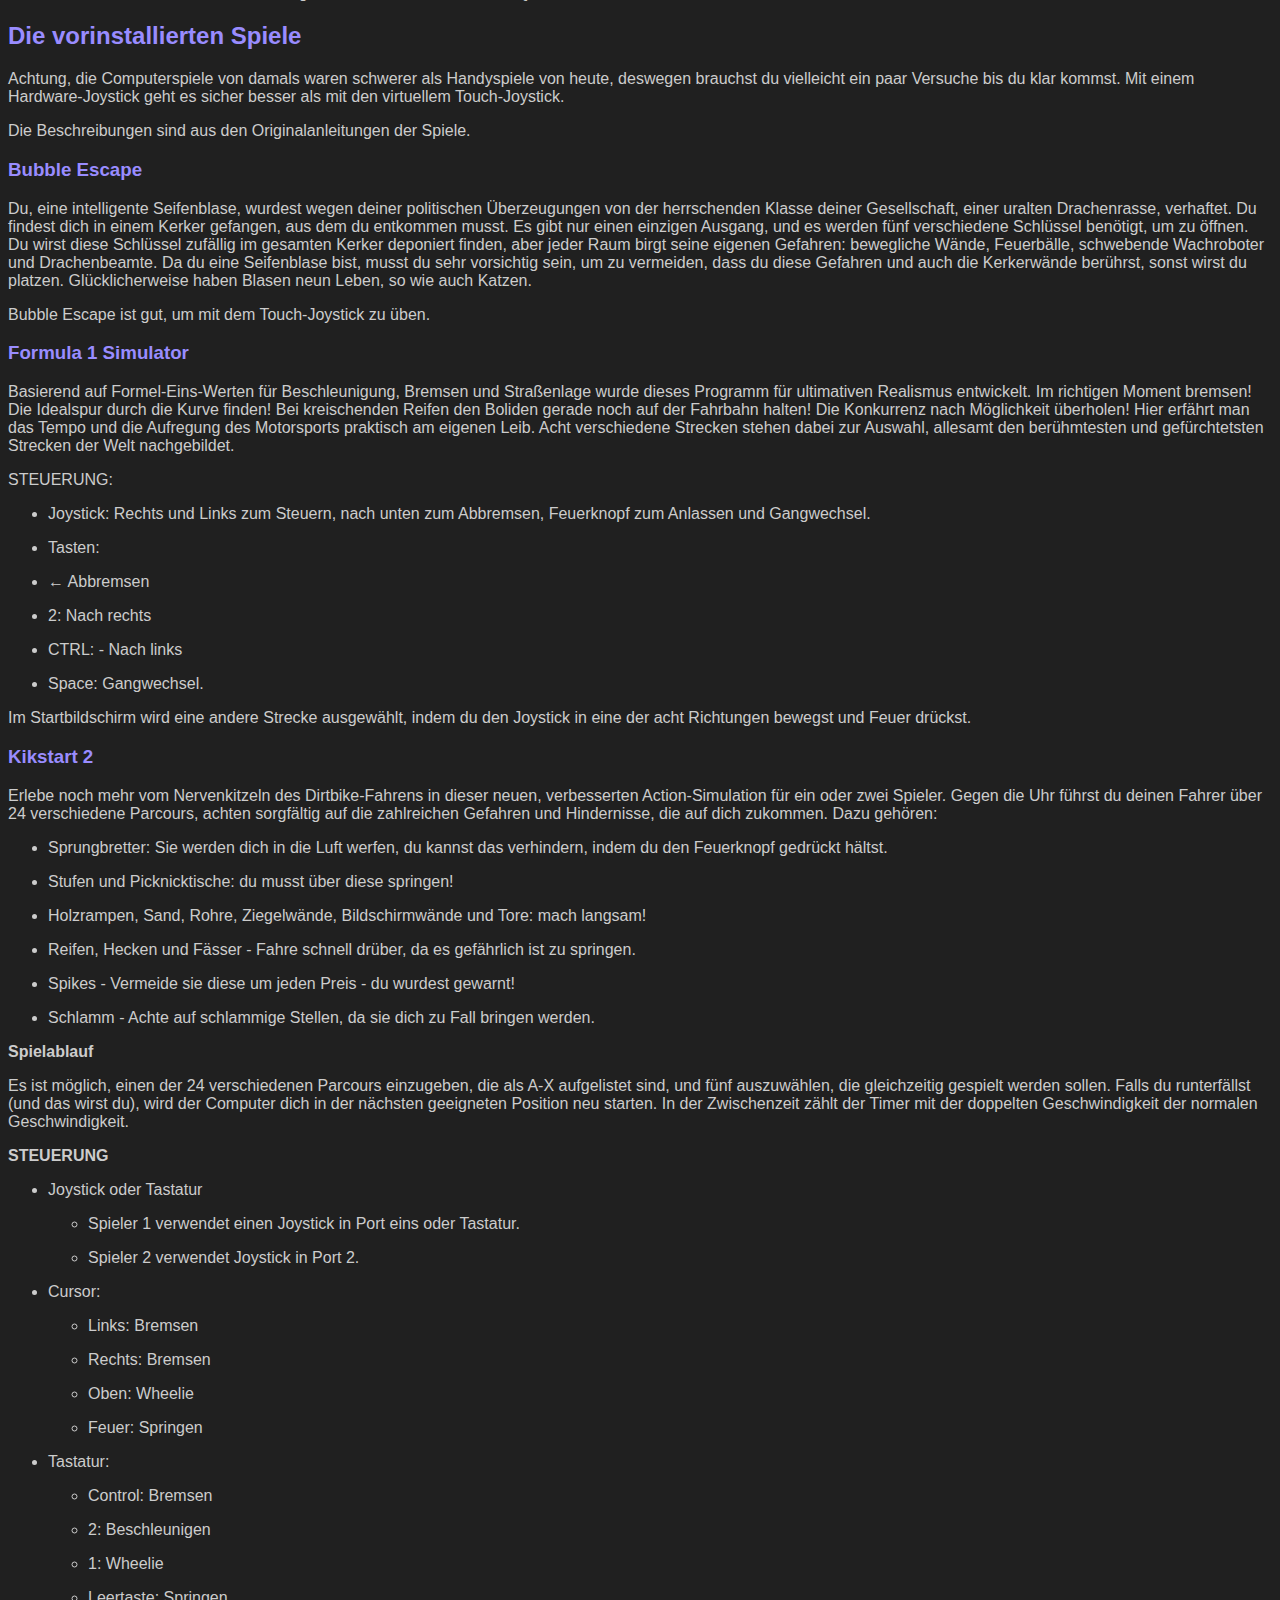
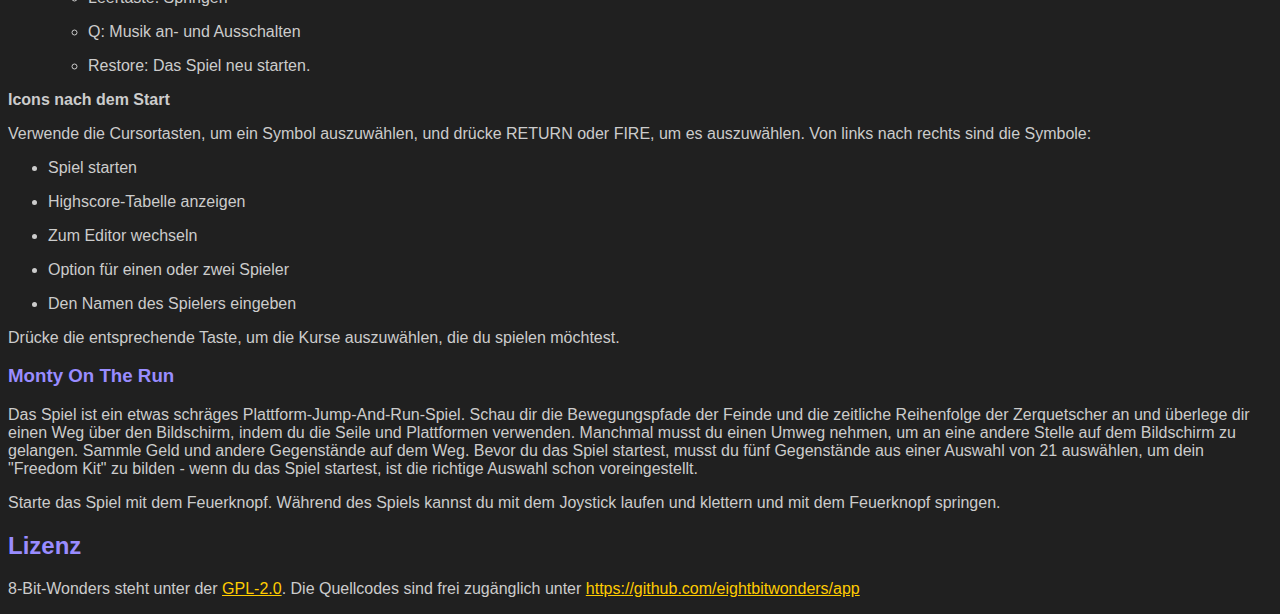
==== commit 15970374: "#" ====
--- a/manual-de.html
+++ b/manual-de.html
@@ -17,7 +17,7 @@
 :root{
 --maincolor:#202020;
 --primarycolor:#998cff;
---secondarycolor:#ff5122;
+--secondarycolor:#998cff;
 --tertiarycolor:#9084e7;
 --sidebarbackground:#202020;
 --linkcolor:#ffcc00;
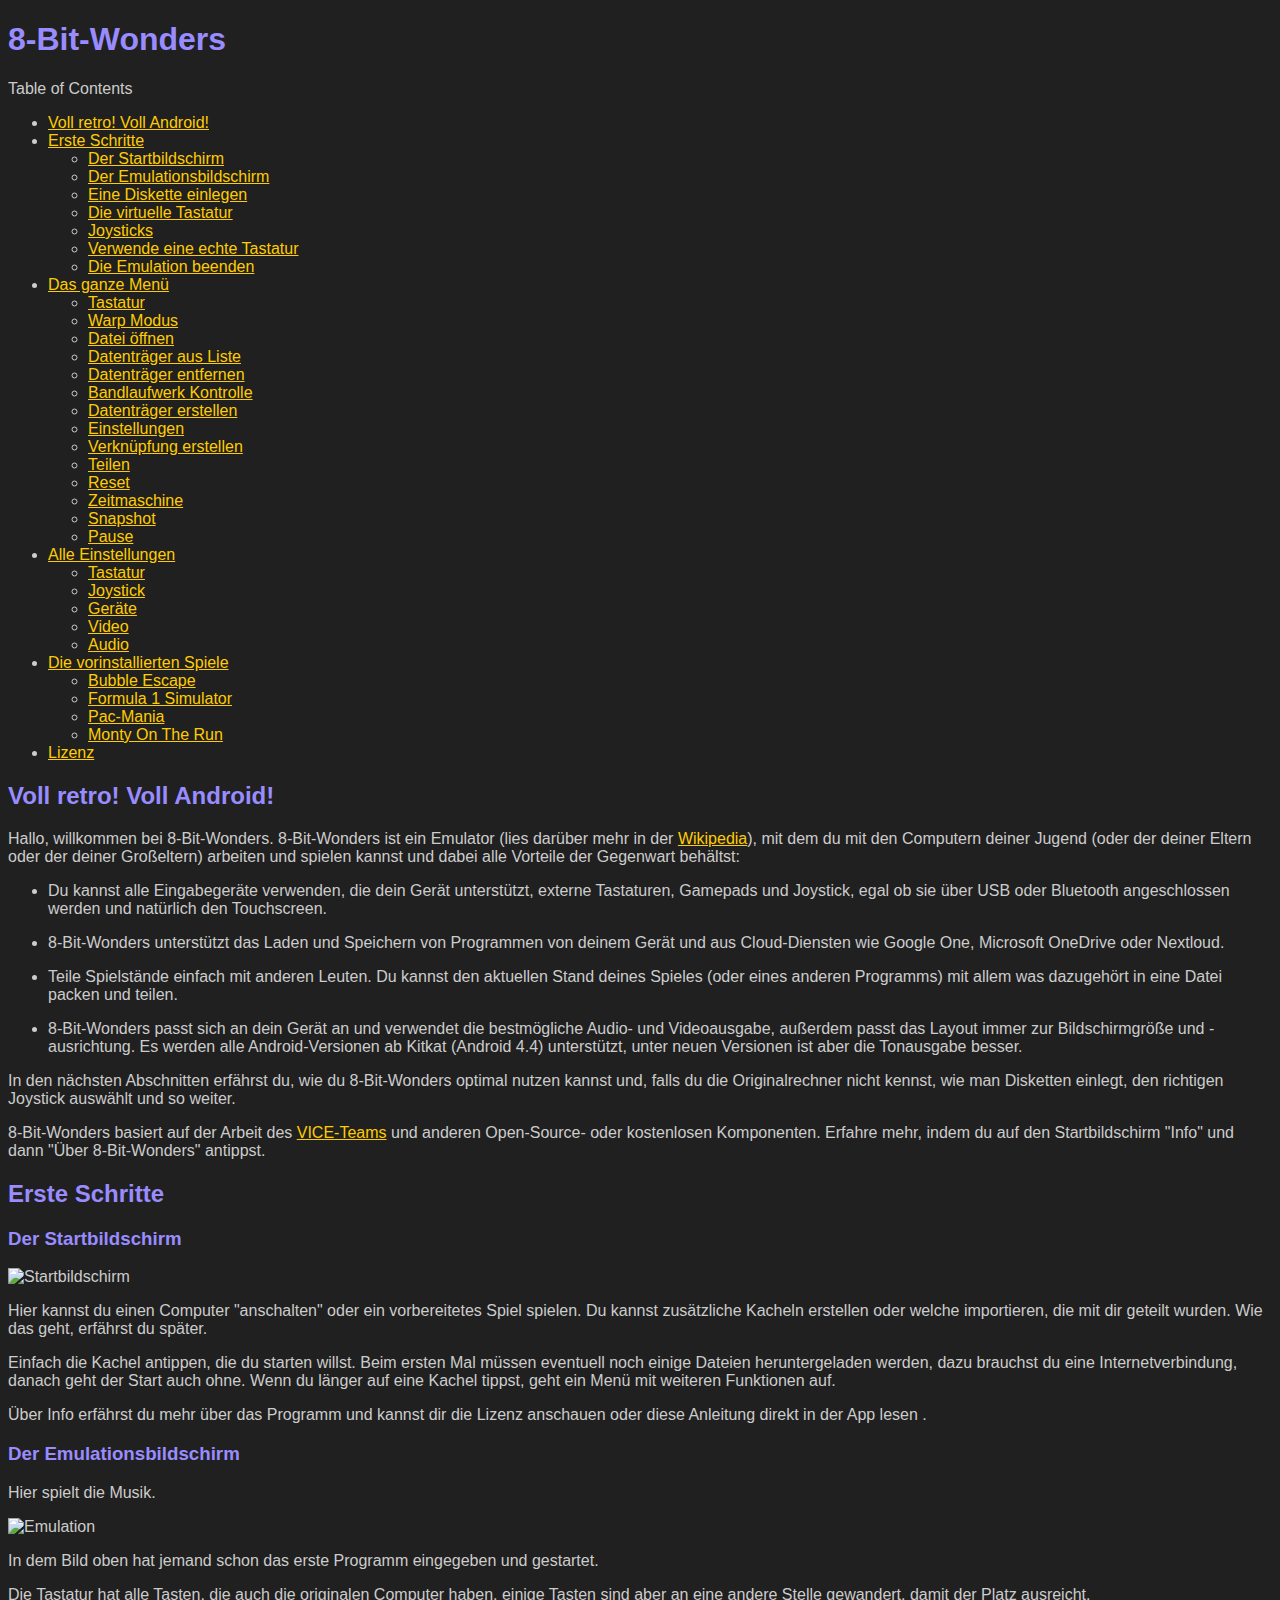
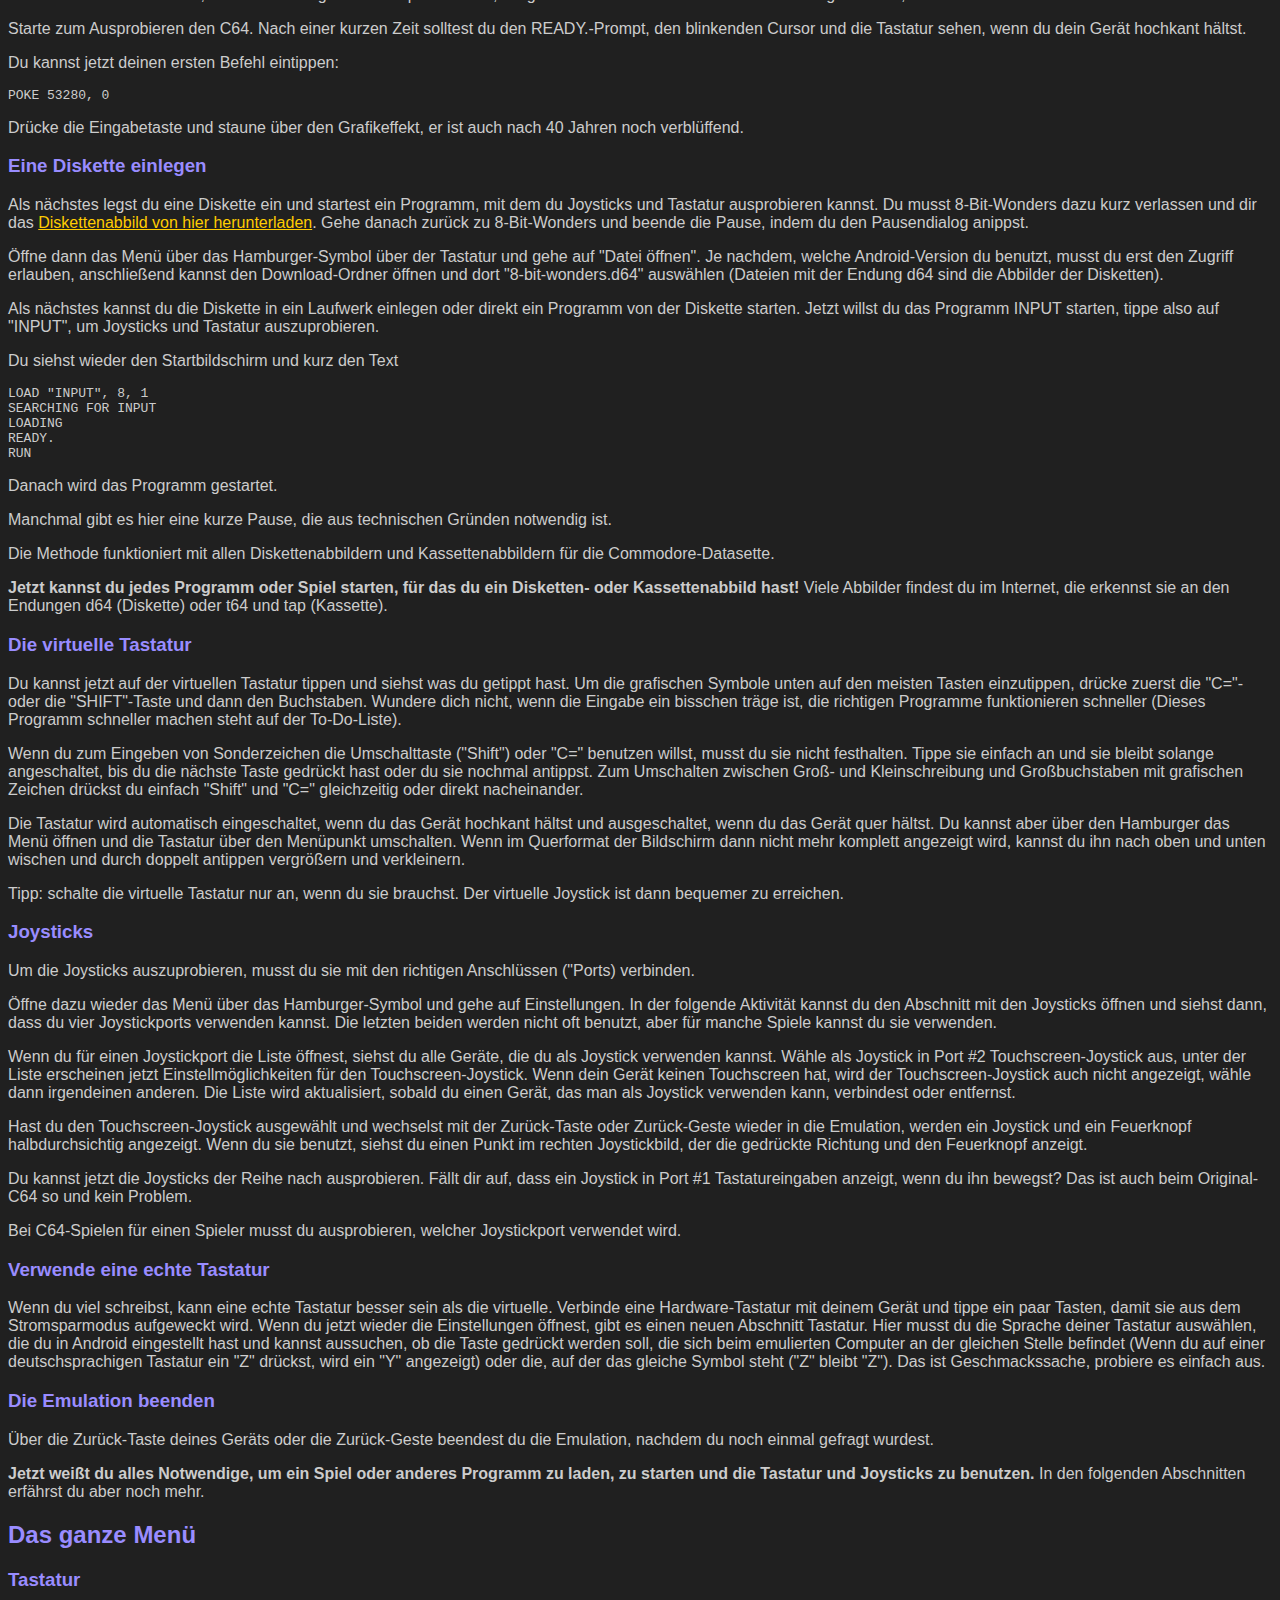
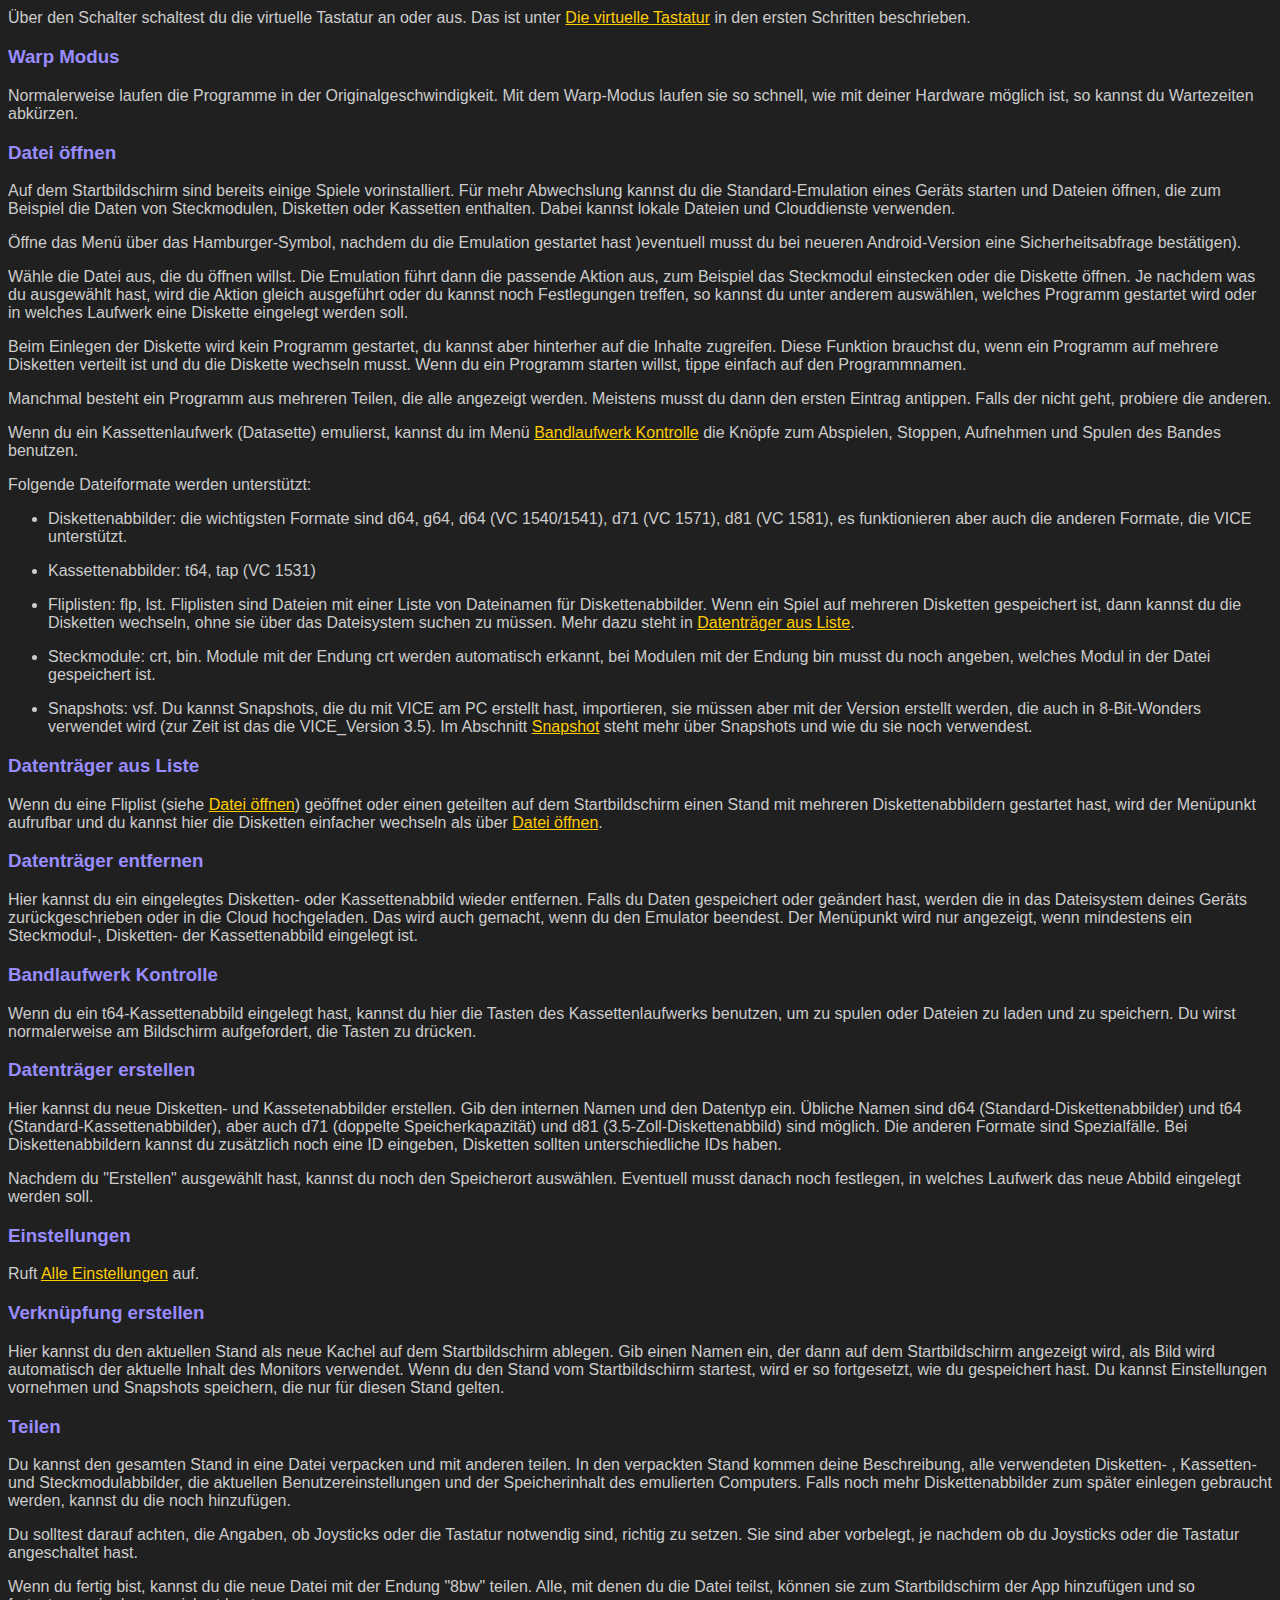
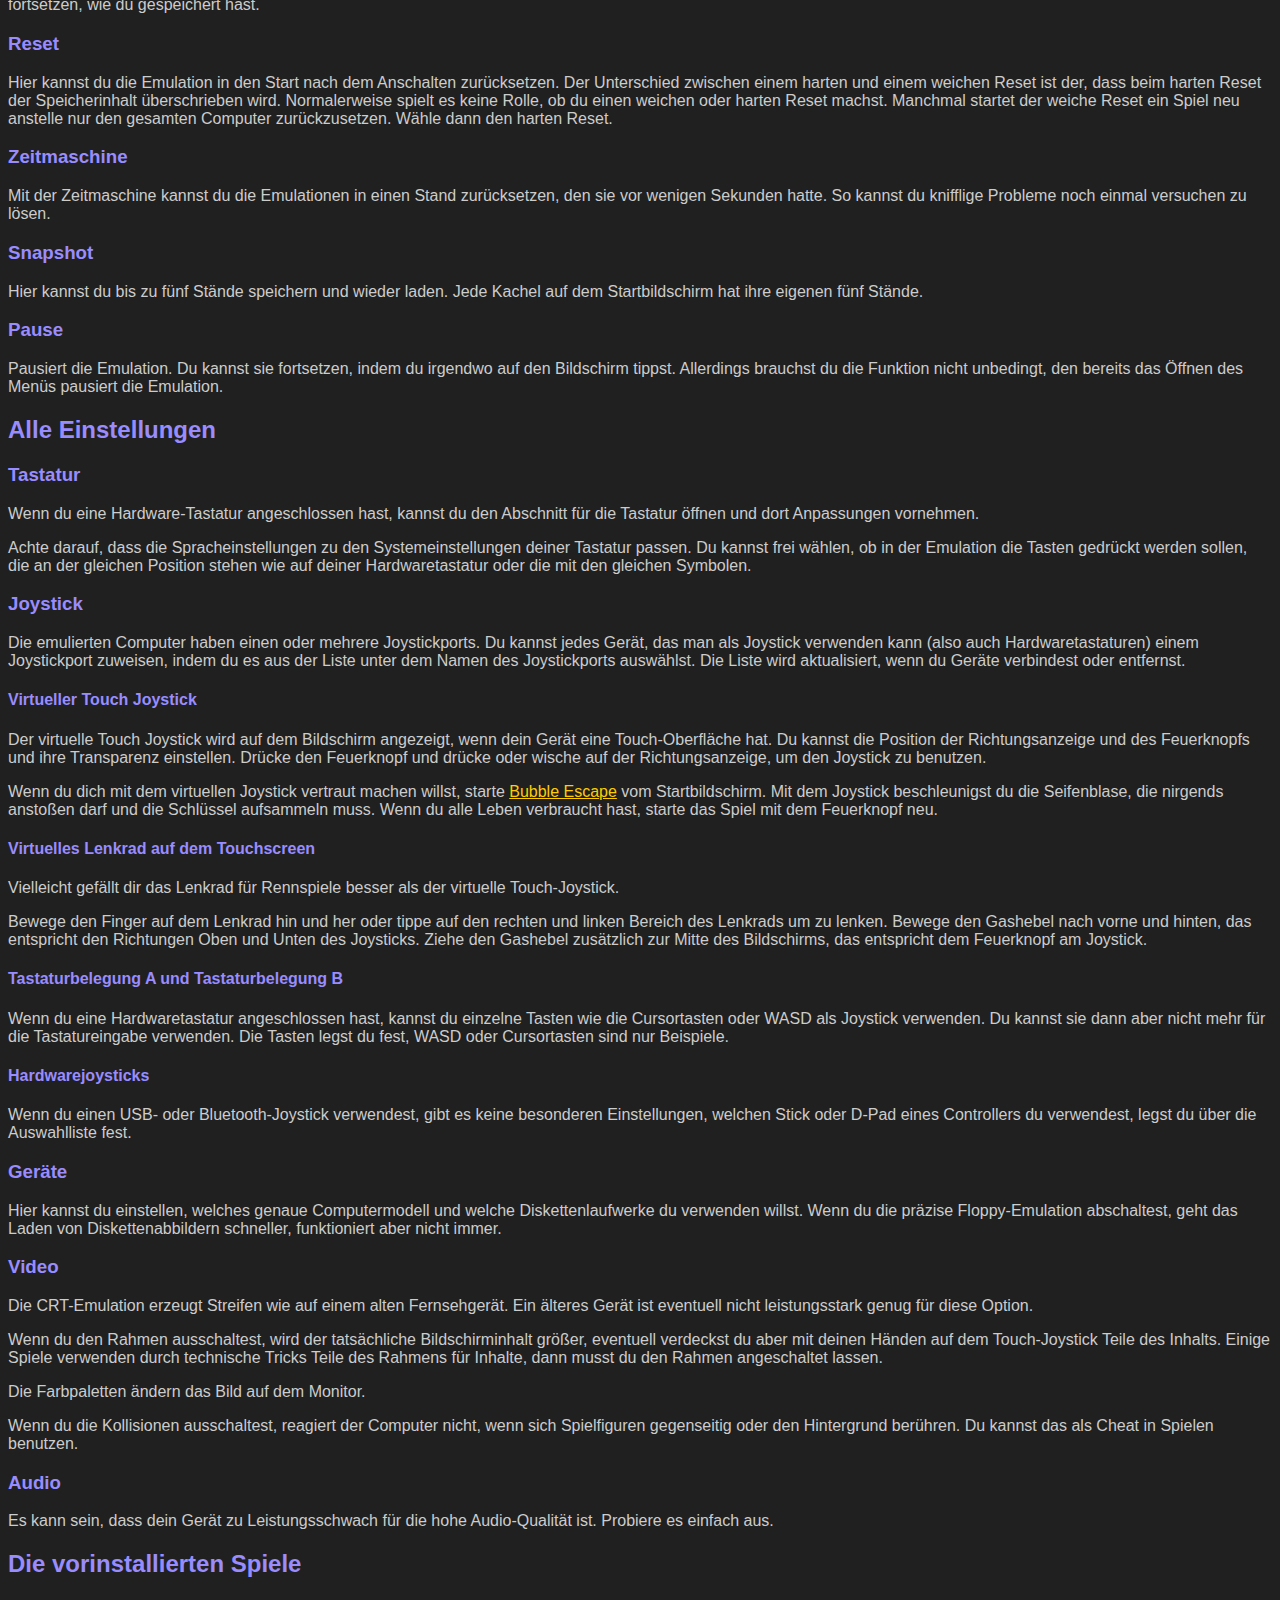
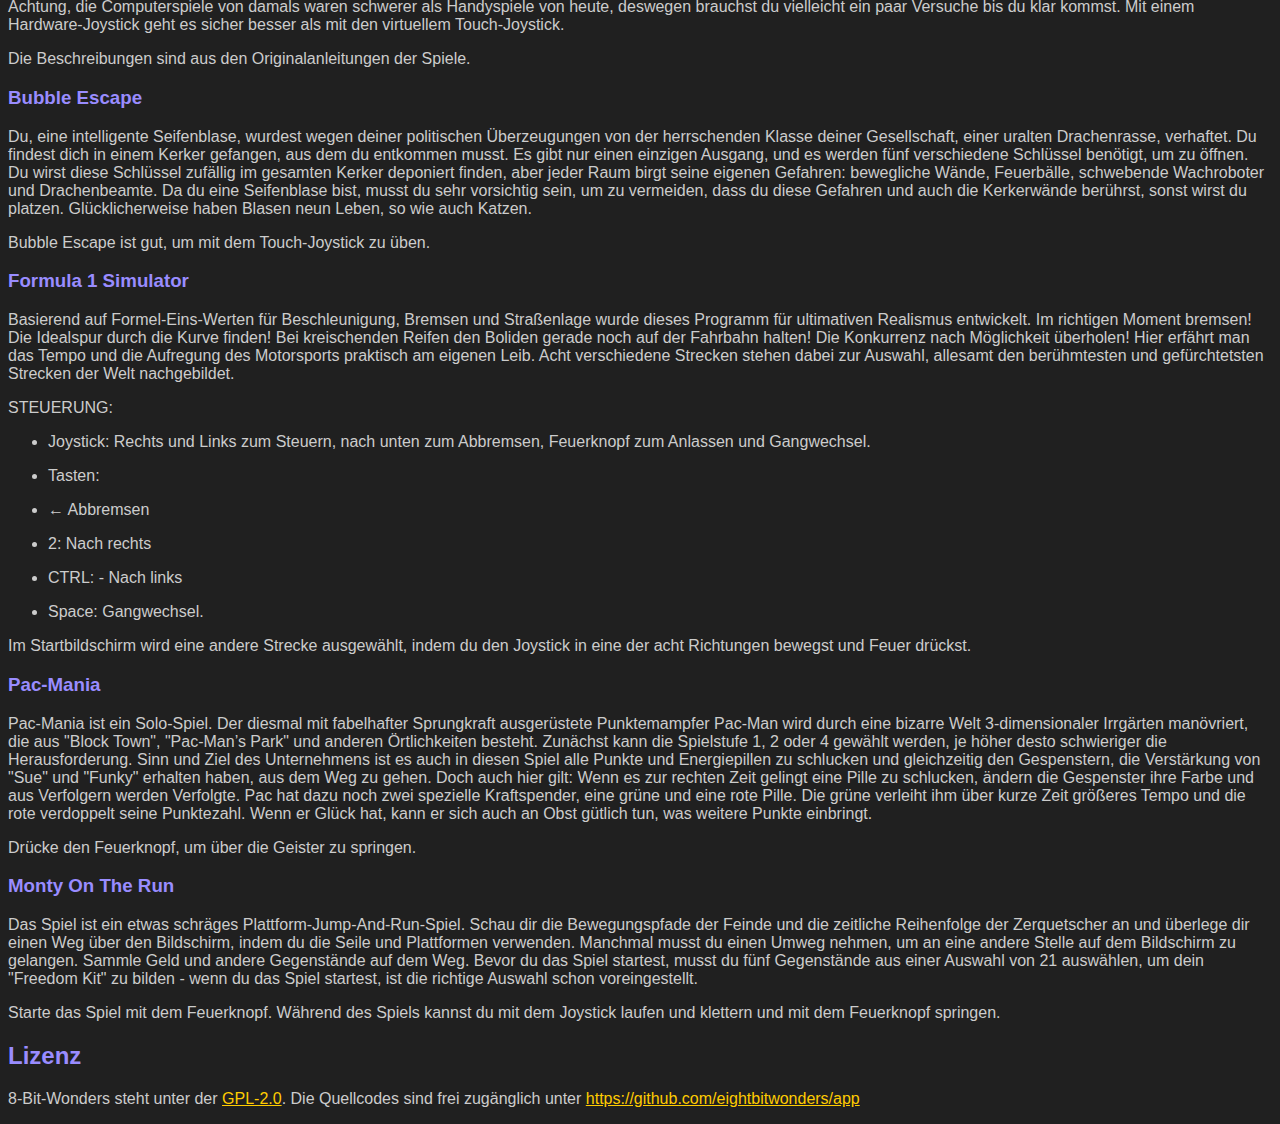
==== commit 91b4edb1: "Added some resources" ====
--- a/manual-de.html
+++ b/manual-de.html
@@ -125,13 +125,12 @@
 }
 
 </style>
-<link rel="stylesheet" href="https://cdnjs.cloudflare.com/ajax/libs/font-awesome/4.7.0/css/font-awesome.min.css">
 </head>
 <body class="article toc2 toc-left">
 <div id="header">
 <h1>8-Bit-Wonders</h1>
 <div id="toc" class="toc2">
-<div id="toctitle">Inhalt</div>
+<div id="toctitle">Table of Contents</div>
 <ul class="sectlevel1">
 <li><a href="#_voll_retro_voll_android">Voll retro! Voll Android!</a></li>
 <li><a href="#_erste_schritte">Erste Schritte</a>
@@ -166,14 +165,7 @@
 <li><a href="#_alle_einstellungen">Alle Einstellungen</a>
 <ul class="sectlevel2">
 <li><a href="#_tastatur_2">Tastatur</a></li>
-<li><a href="#_joystick">Joystick</a>
-<ul class="sectlevel3">
-<li><a href="#_virtueller_touch_joystick">Virtueller Touch Joystick</a></li>
-<li><a href="#_virtuelles_lenkrad_auf_dem_touchscreen">Virtuelles Lenkrad auf dem Touchscreen</a></li>
-<li><a href="#_tastaturbelegung_a_und_tastaturbelegung_b">Tastaturbelegung A und Tastaturbelegung B</a></li>
-<li><a href="#_hardwarejoysticks">Hardwarejoysticks</a></li>
-</ul>
-</li>
+<li><a href="#_joystick">Joystick</a></li>
 <li><a href="#_geräte">Geräte</a></li>
 <li><a href="#_video">Video</a></li>
 <li><a href="#_audio">Audio</a></li>
@@ -183,7 +175,7 @@
 <ul class="sectlevel2">
 <li><a href="#_bubble_escape">Bubble Escape</a></li>
 <li><a href="#_formula_1_simulator">Formula 1 Simulator</a></li>
-<li><a href="#_kikstart_2">Kikstart 2</a></li>
+<li><a href="#_pac_mania">Pac-Mania</a></li>
 <li><a href="#_monty_on_the_run">Monty On The Run</a></li>
 </ul>
 </li>
@@ -656,131 +648,12 @@
 </div>
 </div>
 <div class="sect2">
-<h3 id="_kikstart_2">Kikstart 2</h3>
-<div class="paragraph">
-<p>Erlebe noch mehr vom Nervenkitzeln des Dirtbike-Fahrens in dieser neuen, verbesserten Action-Simulation für ein oder zwei Spieler. Gegen die Uhr führst du deinen Fahrer über 24 verschiedene Parcours, achten sorgfältig auf die zahlreichen Gefahren und Hindernisse, die auf dich zukommen.
-Dazu gehören:</p>
-</div>
-<div class="ulist">
-<ul>
-<li>
-<p>Sprungbretter: Sie werden dich in die Luft werfen, du kannst das verhindern, indem du den Feuerknopf gedrückt hältst.</p>
-</li>
-<li>
-<p>Stufen und Picknicktische: du musst über diese springen!</p>
-</li>
-<li>
-<p>Holzrampen, Sand, Rohre, Ziegelwände, Bildschirmwände und Tore: mach langsam!</p>
-</li>
-<li>
-<p>Reifen, Hecken und Fässer - Fahre schnell drüber, da es gefährlich ist zu springen.</p>
-</li>
-<li>
-<p>Spikes - Vermeide sie diese um jeden Preis - du wurdest gewarnt!</p>
-</li>
-<li>
-<p>Schlamm - Achte auf schlammige Stellen, da sie dich zu Fall bringen werden.</p>
-</li>
-</ul>
-</div>
-<div class="paragraph">
-<p><strong>Spielablauf</strong></p>
-</div>
-<div class="paragraph">
-<p>Es ist möglich, einen der 24 verschiedenen Parcours einzugeben, die als A-X aufgelistet sind, und fünf auszuwählen, die gleichzeitig gespielt werden sollen. Falls du runterfällst (und das wirst du), wird der Computer dich in der nächsten geeigneten Position neu starten. In der Zwischenzeit zählt der Timer mit der doppelten Geschwindigkeit der normalen Geschwindigkeit.</p>
-</div>
-<div class="paragraph">
-<p><strong>STEUERUNG</strong></p>
-</div>
-<div class="ulist">
-<ul>
-<li>
-<p>Joystick oder Tastatur</p>
-<div class="ulist">
-<ul>
-<li>
-<p>Spieler 1 verwendet einen Joystick in Port eins oder Tastatur.</p>
-</li>
-<li>
-<p>Spieler 2 verwendet Joystick in Port 2.</p>
-</li>
-</ul>
-</div>
-</li>
-<li>
-<p>Cursor:</p>
-<div class="ulist">
-<ul>
-<li>
-<p>Links: Bremsen</p>
-</li>
-<li>
-<p>Rechts: Bremsen</p>
-</li>
-<li>
-<p>Oben: Wheelie</p>
-</li>
-<li>
-<p>Feuer: Springen</p>
-</li>
-</ul>
-</div>
-</li>
-<li>
-<p>Tastatur:</p>
-<div class="ulist">
-<ul>
-<li>
-<p>Control: Bremsen</p>
-</li>
-<li>
-<p>2: Beschleunigen</p>
-</li>
-<li>
-<p>1:  Wheelie</p>
-</li>
-<li>
-<p>Leertaste: Springen</p>
-</li>
-<li>
-<p>Q: Musik an- und Ausschalten</p>
-</li>
-<li>
-<p>Restore: Das Spiel neu starten.</p>
-</li>
-</ul>
-</div>
-</li>
-</ul>
-</div>
-<div class="paragraph">
-<p><strong>Icons nach dem Start</strong></p>
-</div>
-<div class="paragraph">
-<p>Verwende die Cursortasten, um ein Symbol auszuwählen, und drücke RETURN oder FIRE, um es auszuwählen.
-Von links nach rechts sind die Symbole:</p>
-</div>
-<div class="ulist">
-<ul>
-<li>
-<p>Spiel starten</p>
-</li>
-<li>
-<p>Highscore-Tabelle anzeigen</p>
-</li>
-<li>
-<p>Zum Editor wechseln</p>
-</li>
-<li>
-<p>Option für einen oder zwei Spieler</p>
-</li>
-<li>
-<p>Den Namen des Spielers eingeben</p>
-</li>
-</ul>
-</div>
-<div class="paragraph">
-<p>Drücke die entsprechende Taste, um die Kurse auszuwählen, die du spielen möchtest.</p>
+<h3 id="_pac_mania">Pac-Mania</h3>
+<div class="paragraph">
+<p>Pac-Mania ist ein Solo-Spiel. Der diesmal mit fabelhafter Sprungkraft ausgerüstete Punktemampfer Pac-Man wird durch eine bizarre Welt 3-dimensionaler Irrgärten manövriert, die aus "Block Town", "Pac-Man&#8217;s Park" und anderen Örtlichkeiten besteht. Zunächst kann die Spielstufe 1, 2 oder 4 gewählt werden, je höher desto schwieriger die Herausforderung. Sinn und Ziel des Unternehmens ist es auch in diesen Spiel alle Punkte und Energiepillen zu schlucken und gleichzeitig den Gespenstern, die Verstärkung von "Sue" und "Funky" erhalten haben, aus dem Weg zu gehen. Doch auch hier gilt: Wenn es zur rechten Zeit gelingt eine Pille zu schlucken, ändern die Gespenster ihre Farbe und aus Verfolgern werden Verfolgte. Pac hat dazu noch zwei spezielle Kraftspender, eine grüne und eine rote Pille. Die grüne verleiht ihm über kurze Zeit größeres Tempo und die rote verdoppelt seine Punktezahl. Wenn er Glück hat, kann er sich auch an Obst gütlich tun, was weitere Punkte einbringt.</p>
+</div>
+<div class="paragraph">
+<p>Drücke den Feuerknopf, um über die Geister zu springen.</p>
 </div>
 </div>
 <div class="sect2">
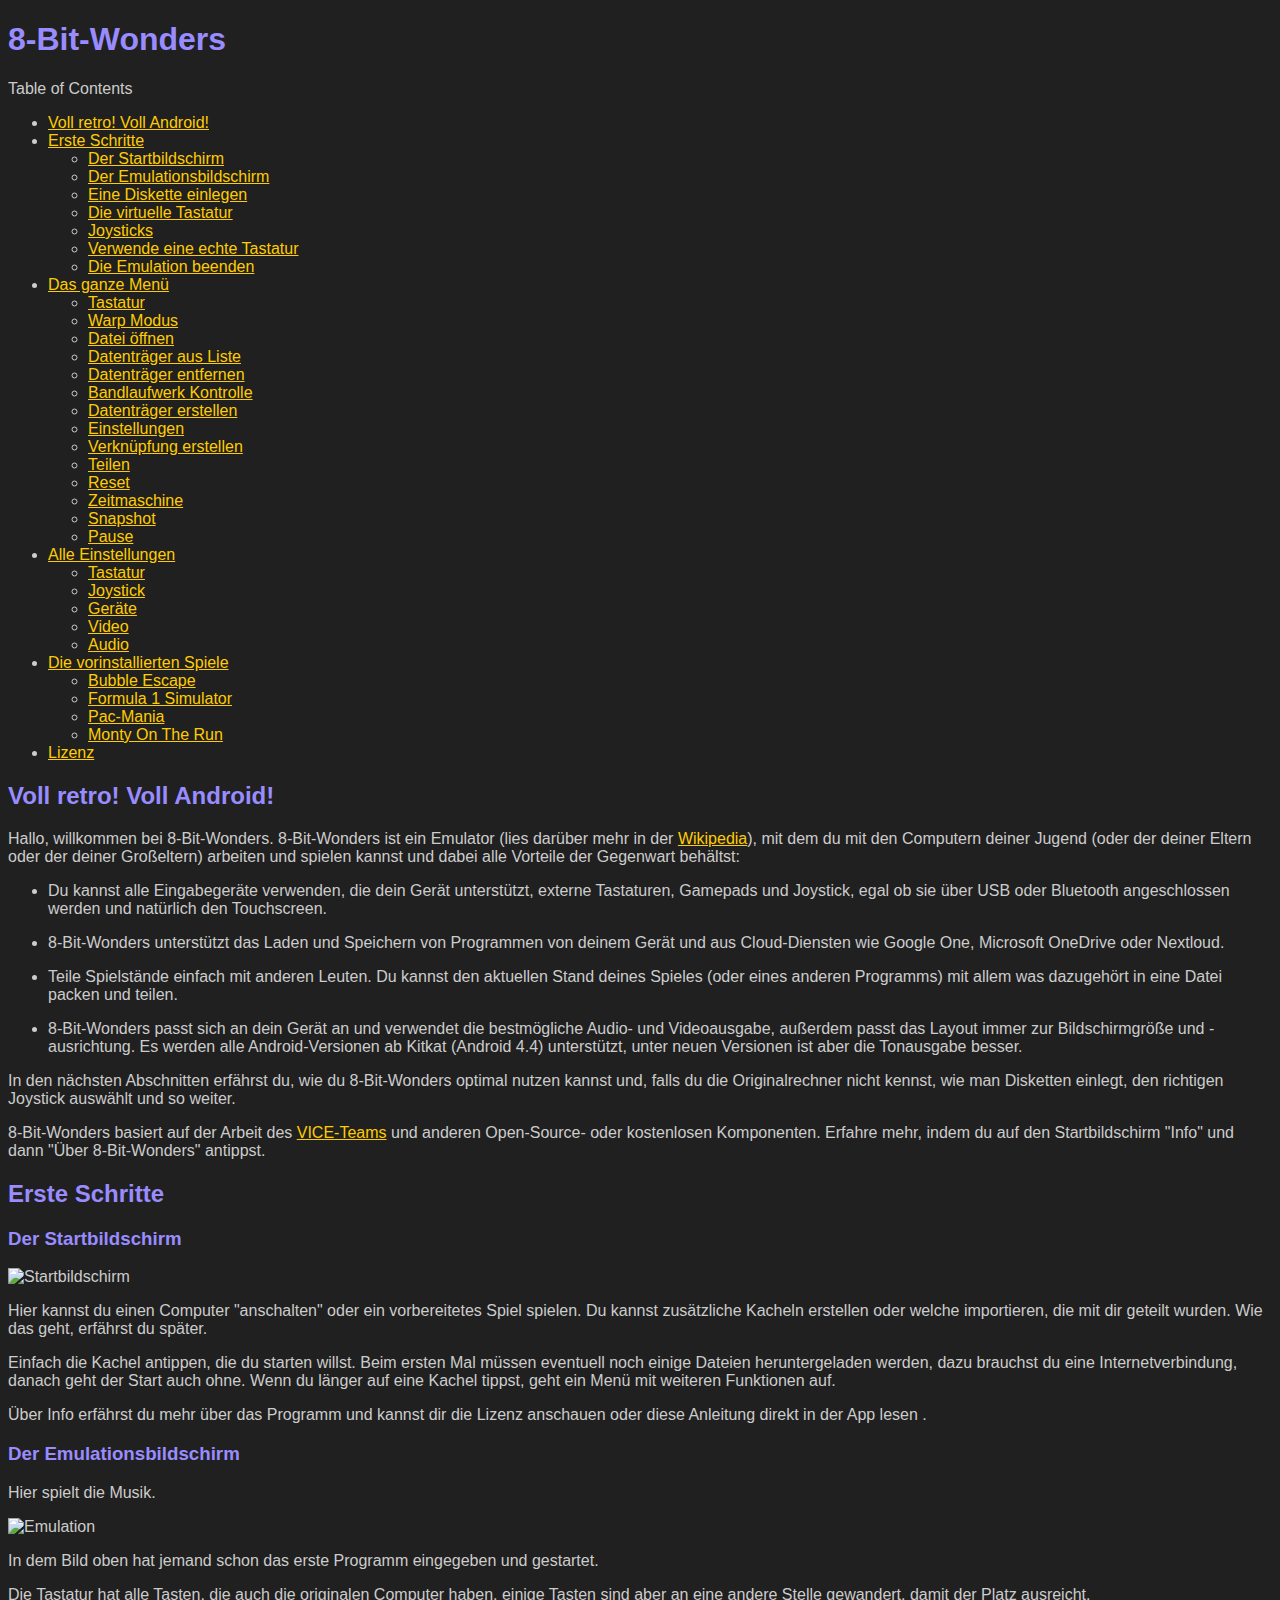
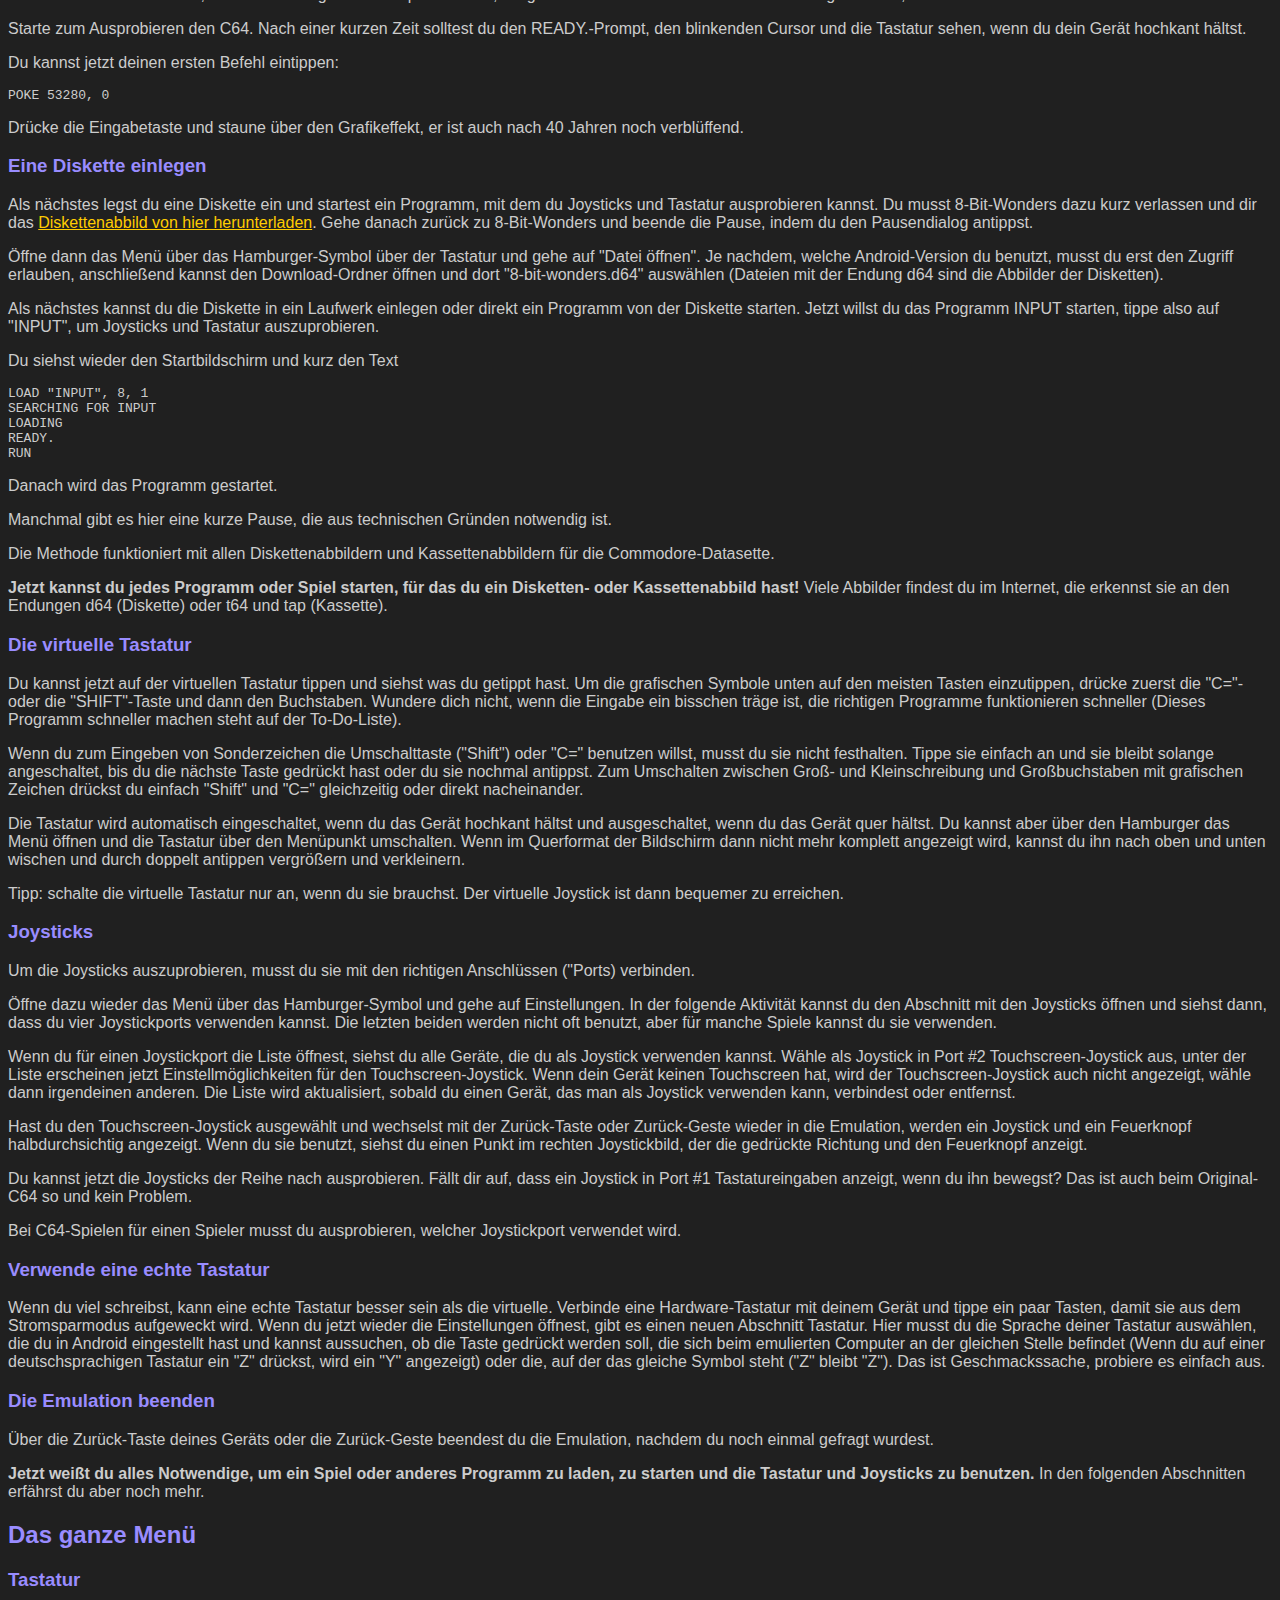
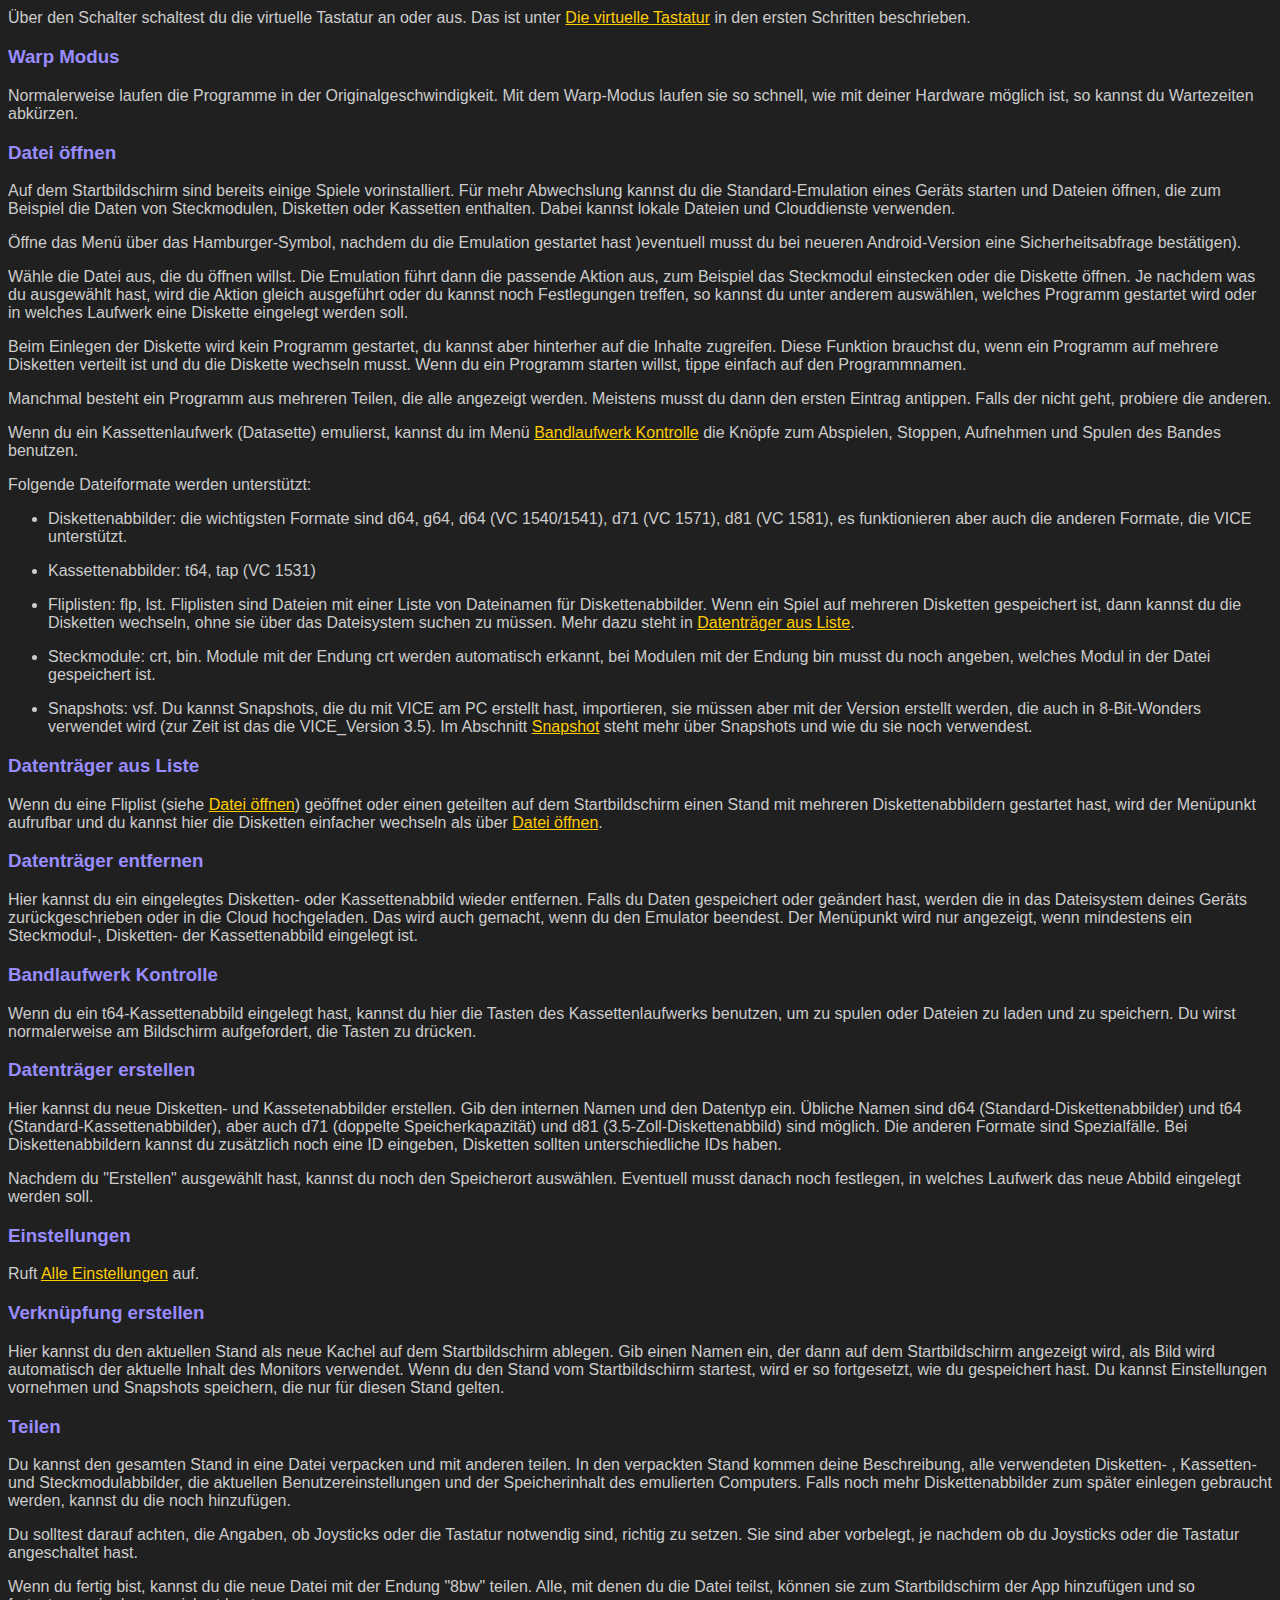
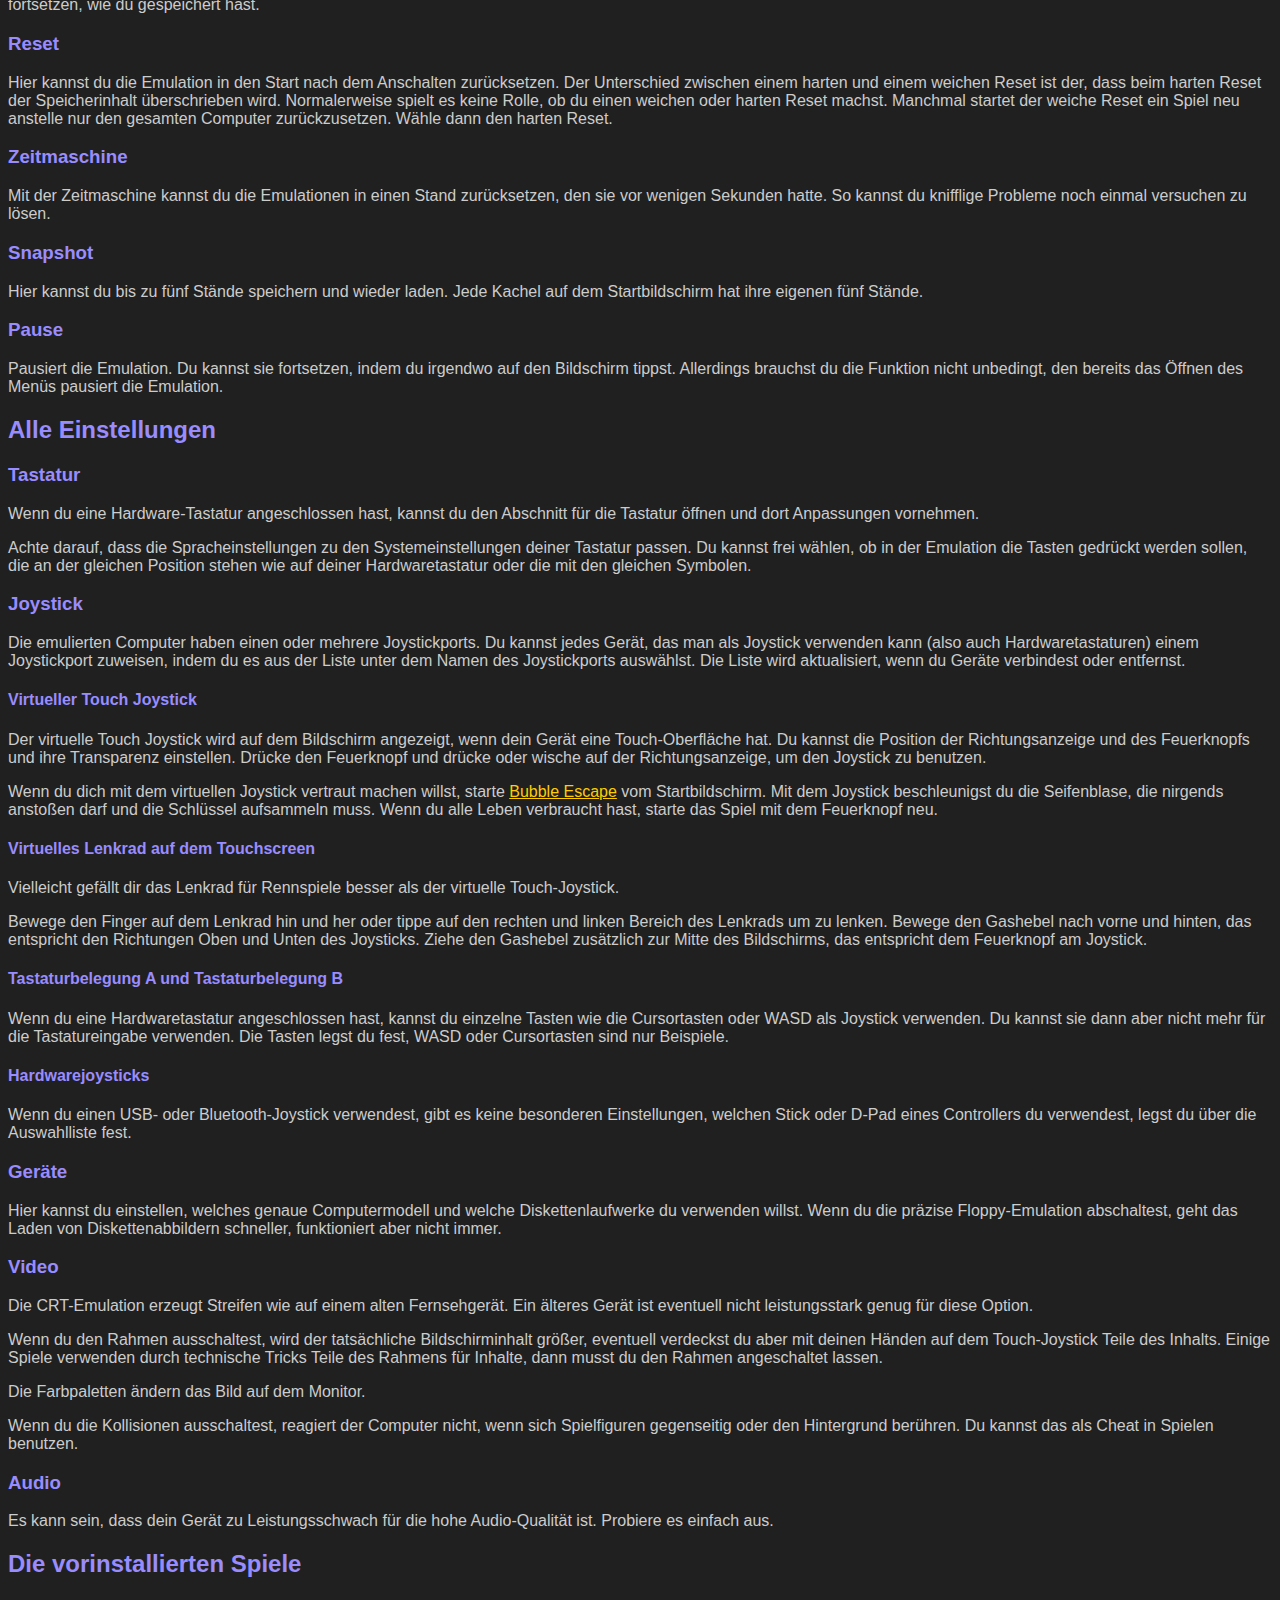
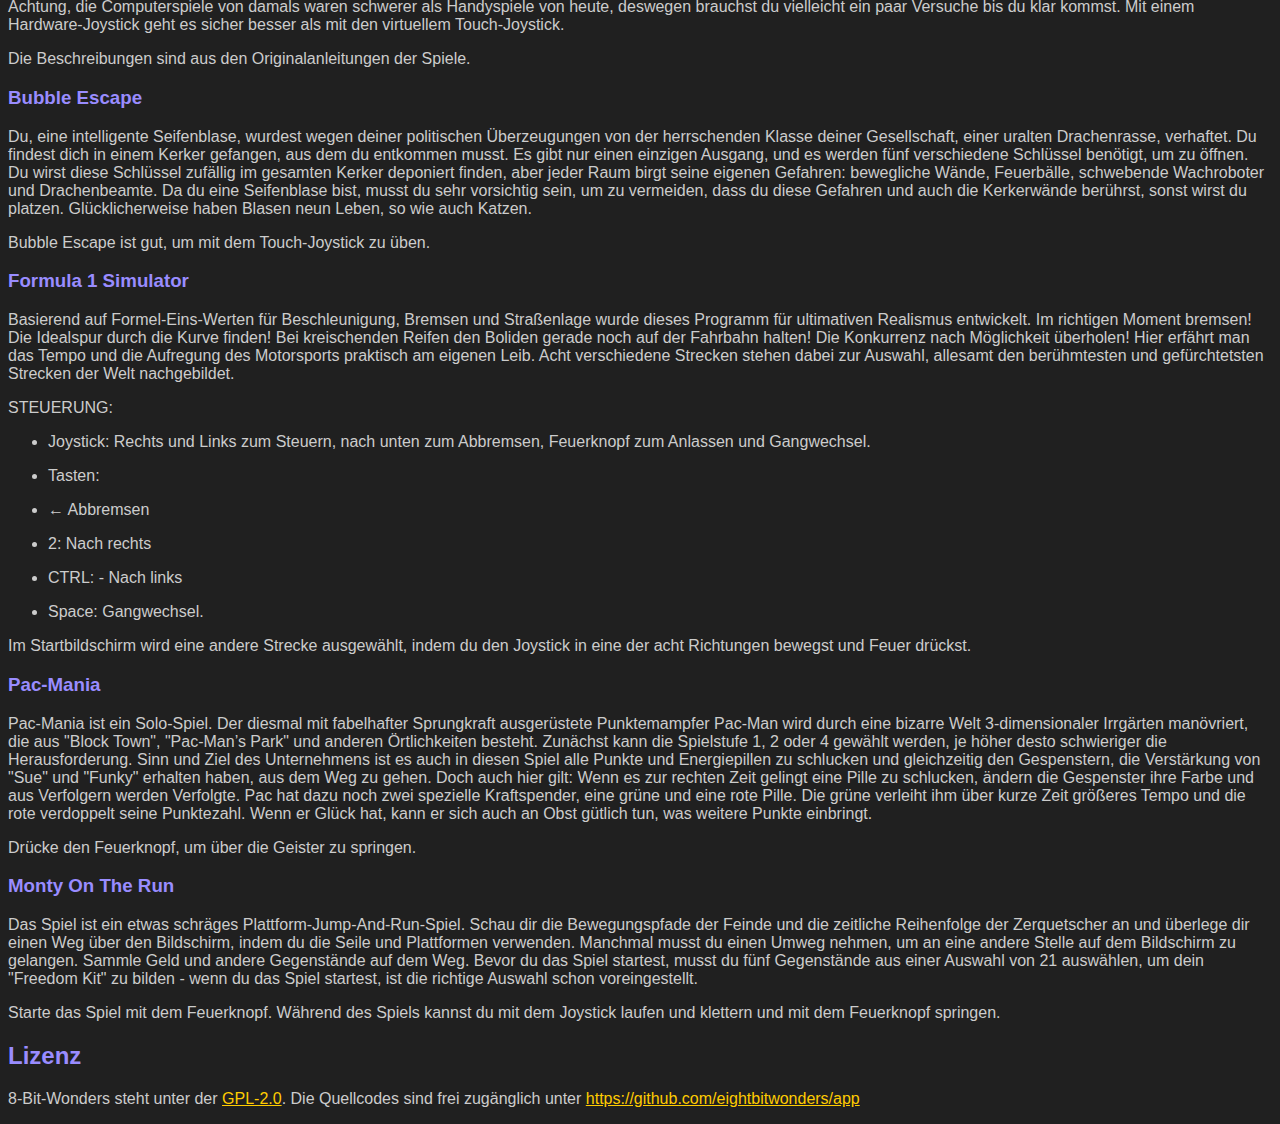
==== commit fbd4f6be: "Added some resources" ====
--- a/manual-de.html
+++ b/manual-de.html
@@ -275,7 +275,7 @@
 <h3 id="_eine_diskette_einlegen">Eine Diskette einlegen</h3>
 <div class="paragraph">
 <p>Als nächstes legst du eine Diskette ein und startest ein Programm, mit dem du Joysticks und Tastatur ausprobieren kannst.
-Du musst 8-Bit-Wonders dazu kurz verlassen und dir das <a href="8bitwonders.d64">Diskettenabbild von hier herunterladen</a>. Gehe danach zurück zu 8-Bit-Wonders und beende die Pause, indem du den Pausendialog anippst.</p>
+Du musst 8-Bit-Wonders dazu kurz verlassen und dir das <a href="8bitwonders.d64">Diskettenabbild von hier herunterladen</a>. Gehe danach zurück zu 8-Bit-Wonders und beende die Pause, indem du den Pausendialog antippst.</p>
 </div>
 <div class="paragraph">
 <p>Öffne dann das Menü über das Hamburger-Symbol über der Tastatur und gehe auf "Datei öffnen". Je nachdem, welche Android-Version du benutzt, musst du erst den Zugriff erlauben, anschließend kannst den Download-Ordner öffnen und dort "8-bit-wonders.d64" auswählen (Dateien mit der Endung d64 sind die Abbilder der Disketten).</p>
